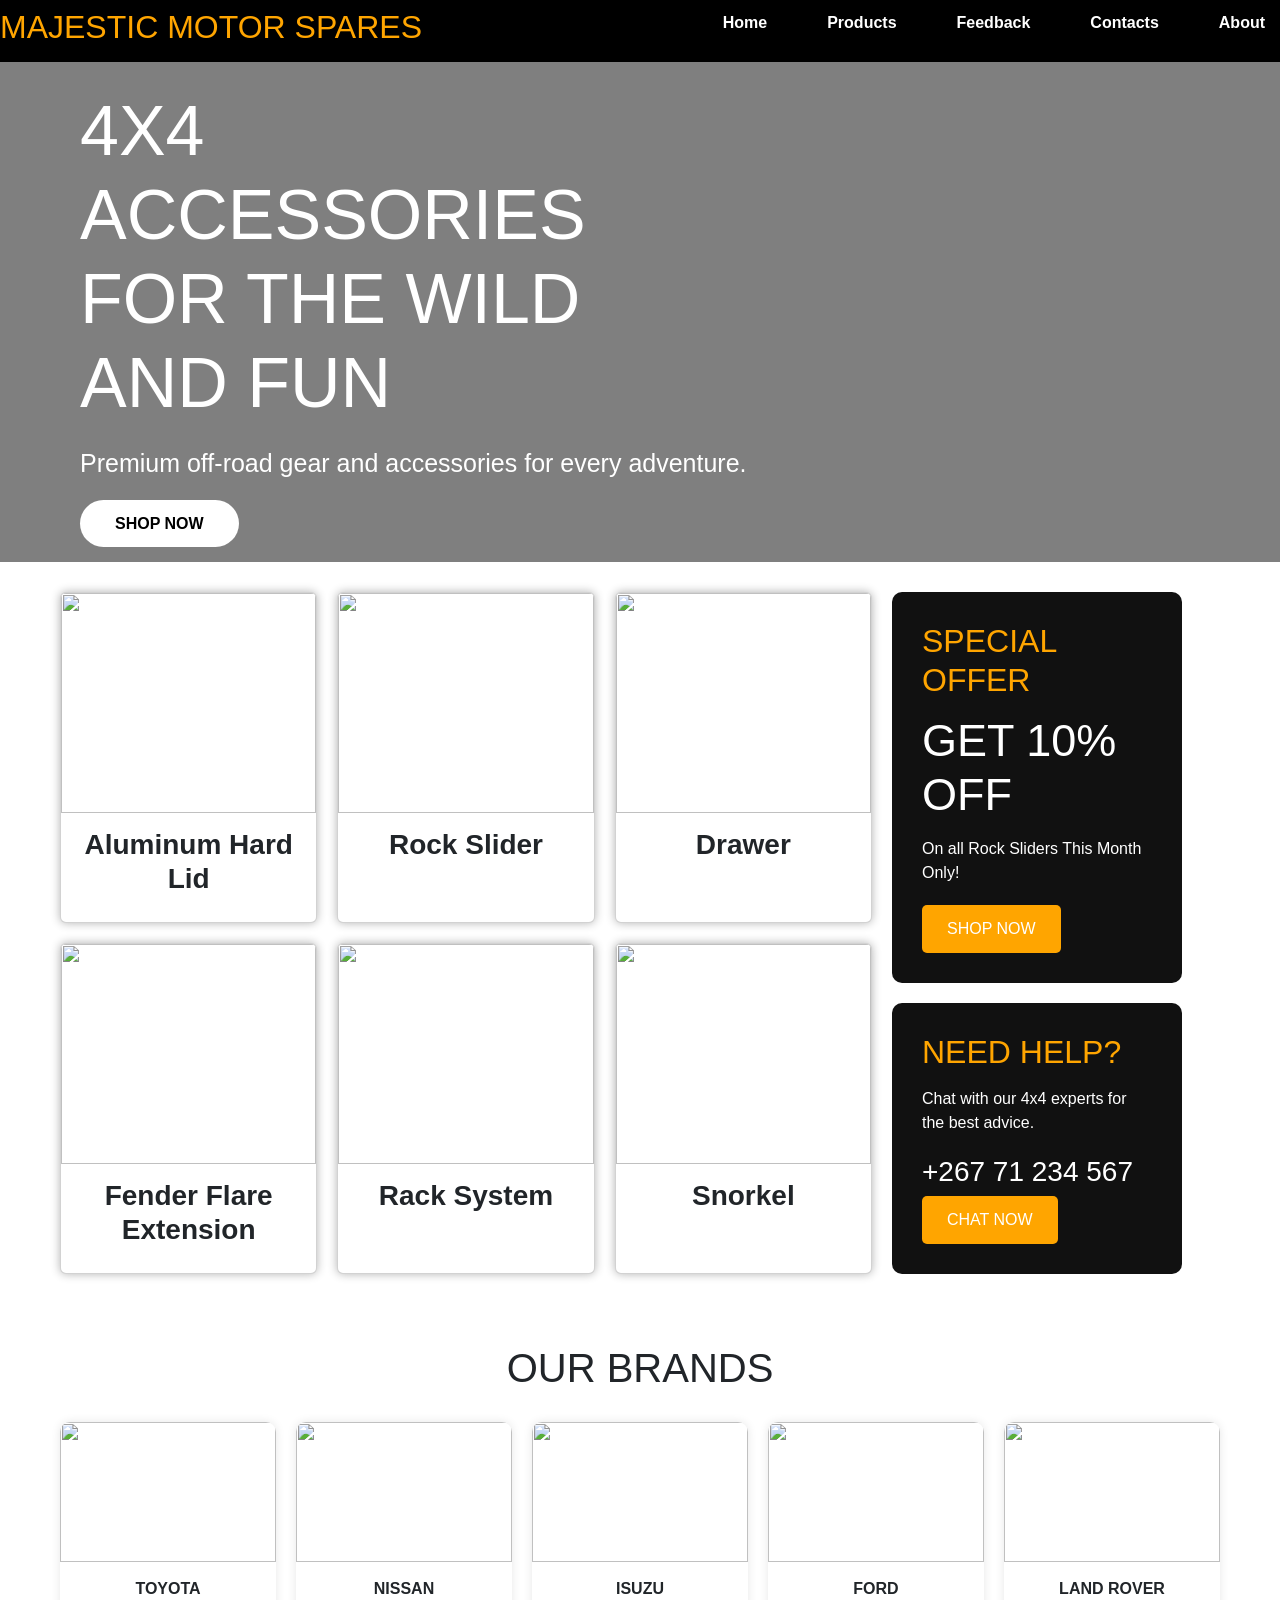
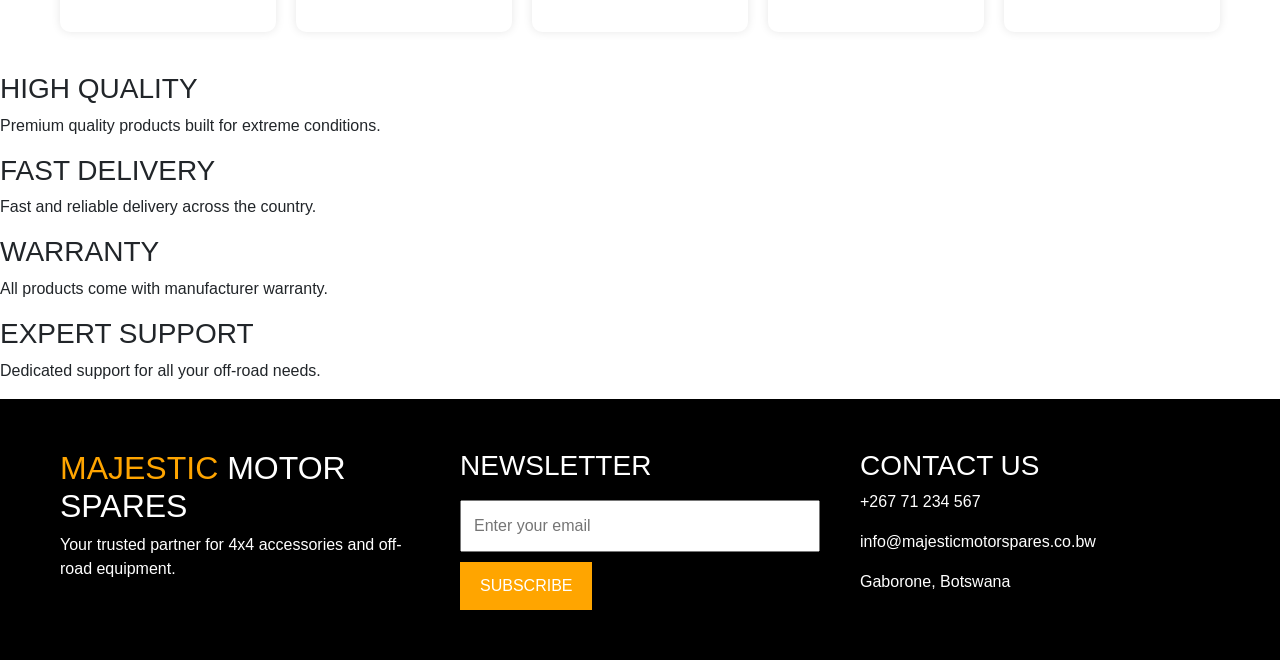
==== index.html @ 39ed9879 "Rename home.html to index.html" ====
<!DOCTYPE html>
<html lang="en">

<head>

<meta charset="UTF-8">

<meta name="viewport" content="width=device-width, initial-scale=1.0">

<title>Majestic Motor Spares</title>

<link rel="stylesheet" href="style.css">

<link href="https://cdn.jsdelivr.net/npm/bootstrap@5.3.3/dist/css/bootstrap.min.css" rel="stylesheet">


</head>

<body>

<!-- HEADER -->

<header class="navbar">

    <h2>MAJESTIC MOTOR SPARES</h2>

    <nav>

        <ul>

            <li><a href="HOME PAGE index.html">Home</a></li>

            <li><a href="products.html">Products</a></li>

            <li><a href="feedback.html">Feedback</a></li>

            <li><a href="contacts.html">Contacts</a></li>

            <li><a href="about.html">About</a></li>

        </ul>

    </nav>

</header>

<!-- HERO -->

<section class="hero">

    <div class="hero-text">

        <h1>4X4 ACCESSORIES FOR THE WILD AND FUN</h1>

        <p>
            Premium off-road gear and accessories
            for every adventure.
        </p>

        <a href="#">SHOP NOW</a>

    </div>

</section>

<!-- MAIN CONTENT -->

<section class="main-content">

    <!-- CATEGORIES -->

    <section class="home-categories">

        <article class="card">

            <img src="https://tse1.mm.bing.net/th/id/OIP.sN1mXQkFpKoZgSGnwx9tcAHaHa?r=0&rs=1&pid=ImgDetMain&o=7&rm=3">

            <h3>Aluminum Hard Lid</h3>

        </article>

        <article class="card">

            <img src="https://tse2.mm.bing.net/th/id/OIP.ygM4Ox9n2CaZZgNQETNEYgHaE8?r=0&rs=1&pid=ImgDetMain&o=7&rm=3">

            <h3>Rock Slider</h3>

        </article>

        <article class="card">

            <img src="https://tse3.mm.bing.net/th/id/OIP.bkOHg1kvP9Sj6-O1nvtEvwHaHa?r=0&rs=1&pid=ImgDetMain&o=7&rm=3">

            <h3>Drawer</h3>

        </article>

        <article class="card">

            <img src="https://tse1.mm.bing.net/th/id/OIP.Yc_LgW16psc0_vIOj7ftywHaHa?r=0&rs=1&pid=ImgDetMain&o=7&rm=3">

            <h3>Fender Flare Extension</h3>

        </article>

        <article class="card">

            <img src="https://tse3.mm.bing.net/th/id/OIP.DTE6IljOgdL7ULvM29cSaQHaHa?r=0&rs=1&pid=ImgDetMain&o=7&rm=3">

            <h3>Rack System</h3>

        </article>

        <article class="card">

            <img src="https://tse3.mm.bing.net/th/id/OIP.Swi2mAU6pkCiA79ZRgJe7gHaHa?r=0&w=1000&h=1000&rs=1&pid=ImgDetMain&o=7&rm=3">

            <h3>Snorkel</h3>

        </article>

    </section>

    <!-- SIDEBAR -->

    <aside class="sidebar">

        <div class="offer-box">

            <h2>SPECIAL OFFER</h2>

            <h1>GET 10% OFF</h1>

            <p>On all Rock Sliders This Month Only!</p>

            <a href="#">SHOP NOW</a>

        </div>

        <div class="help-box">

            <h2>NEED HELP?</h2>

            <p>
                Chat with our 4x4 experts
                for the best advice.
            </p>

            <h3>+267 71 234 567</h3>

            <a href="#">CHAT NOW</a>

        </div>

    </aside>

</section>

<!-- BRANDS -->

<section class="brands">

    <h2>OUR BRANDS</h2>

    <div class="brand-container">

        <article class="brand-card">

            <img src="https://th.bing.com/th/id/R.4341c4b29a7a672d5f11b8b81d356a7e?rik=tbbhFVU2bsexhQ&riu=http%3a%2f%2fwww.ironman4x4.com.au%2fcdn%2fshop%2ffiles%2fBBP019SC-toyota-landcruiser-79-series-bull-bar-premium-1_4294bd33-7c2d-40b8-b071-47fa54397495.jpg%3fv%3d1718590331&ehk=R8RDkTwhRzMTG9pGKIcLyzcfALX%2bcuGpEs8zweuIVEU%3d&risl=&pid=ImgRaw&r=0">

            <p>TOYOTA</p>

        </article>

        <article class="brand-card">

            <img src="https://i.pinimg.com/originals/81/45/5b/81455b45d8773ec2249e2367a7ba3d82.jpg">

            <p>NISSAN</p>

        </article>

        <article class="brand-card">

            <img src="https://th.bing.com/th/id/R.fbc5fed6f413f1ed6992dd165686e409?rik=%2bAJZ24kUYHT7wA&pid=ImgRaw&r=0">

            <p>ISUZU</p>

        </article>

        <article class="brand-card">

            <img src="https://th.bing.com/th/id/R.b4a86cd020764c1ed3fcec65c7f5f9e7?rik=zO8bHYiN4lBcgA&pid=ImgRaw&r=0">

            <p>FORD</p>

        </article>

        <article class="brand-card">

            <img src="https://i.pinimg.com/originals/ce/a8/f4/cea8f4c8cee3cfcc65c68e2e41433bac.jpg">

            <p>LAND ROVER</p>

        </article>

    </div>

</section>

<!-- FEATURES -->

<section class="features">

    <div class="feature">

        <h3>HIGH QUALITY</h3>

        <p>Premium quality products built for extreme conditions.</p>

    </div>

    <div class="feature">

        <h3>FAST DELIVERY</h3>

        <p>Fast and reliable delivery across the country.</p>

    </div>

    <div class="feature">

        <h3>WARRANTY</h3>

        <p>All products come with manufacturer warranty.</p>

    </div>

    <div class="feature">

        <h3>EXPERT SUPPORT</h3>

        <p>Dedicated support for all your off-road needs.</p>

    </div>

</section>

<!-- FOOTER -->

<footer>

    <div class="footer-container">

        <div>

            <h2><span>MAJESTIC</span> MOTOR SPARES</h2>

            <p>
                Your trusted partner for 4x4 accessories
                and off-road equipment.
            </p>

        </div>

        <div>

            <h3>NEWSLETTER</h3>

            <input type="email" placeholder="Enter your email">

            <button>SUBSCRIBE</button>

        </div>

        <div>

            <h3>CONTACT US</h3>

            <p>+267 71 234 567</p>

            <p>info@majesticmotorspares.co.bw</p>

            <p>Gaborone, Botswana</p>

        </div>

    </div>

</footer>

</body>

</html>
---- style.css ----
/* =========================
   RESET
========================= */

*{
    margin:0;
    padding:0;
    box-sizing:border-box;
    font-family:Arial,sans-serif;
}

body{
    background:#f4f4f4;
    overflow-x:hidden;
    color:#333;
    line-height:1.6;
}

/* =========================
   NAVBAR
========================= */

.navbar{

    background:#000;

    color:white;

    display:flex;

    justify-content:space-between;

    align-items:center;

    padding:15px 60px;
}

.navbar h2{
    color:orange;
}

.navbar nav ul{

    display:flex;

    list-style:none;

    gap:30px;
}

.navbar nav ul li a{

    color:white;

    text-decoration:none;

    font-weight:bold;

    padding:10px 15px;

    border-radius:5px;

    transition:0.3s;
}

.navbar nav ul li a:hover{

    background:orange;
}

/* =========================
   HERO
========================= */

.hero{

    height:500px;

    background:
    linear-gradient(rgba(0,0,0,0.5),
    rgba(0,0,0,0.5)),
    url('https://cdn.pixabay.com/photo/2018/10/14/19/01/offroad-3747184_1280.jpg');

    background-size:cover;

    background-position:center;

    display:flex;

    align-items:center;

    padding-left:80px;

    color:white;
}

.hero-text h1{

    font-size:70px;

    width:600px;

    margin-bottom:20px;
}

.hero-text p{

    font-size:25px;

    margin-bottom:30px;
}

.hero-text a{

    background:white;

    color:black;

    text-decoration:none;

    padding:15px 35px;

    border-radius:30px;

    font-weight:bold;
}

/* =========================
   HOME MAIN CONTENT
========================= */

.main-content{

    display:flex;

    gap:20px;

    padding:30px 60px;
}

/* =========================
   HOME CATEGORIES

.home-categories,
.product-categories{

    width:75%;

    display:grid;

    grid-template-columns:repeat(3,1fr);

    gap:20px;
}
 
.card{

    position:relative;

    overflow:hidden;

    border-radius:10px;
}

.card img{

    width:100%;

    height:230px;

    object-fit:cover;

    filter:brightness(70%);
}

.card h3{

    position:absolute;

    bottom:20px;

    left:20px;

    color:white;

    font-size:28px;
}
    ========================= */
/* =========================
   BOTH CATEGORIES
========================= */

.home-categories,
.product-categories{

    display:grid;

    gap:20px;
}

/* HOME PAGE */

.home-categories{

    width:70%;

    grid-template-columns:repeat(3,1fr);
}

/* PRODUCTS PAGE */

.product-categories{

    width:95%;

    margin:50px auto;

    grid-template-columns:repeat(5,1fr);
}

/* =========================
   CARDS
========================= */

.card,
.category-card{

    background:#1b1b1b;

    color:white;

    border-radius:10px;

    overflow:hidden;

    text-align:center;

    box-shadow:0 0 10px rgba(0,0,0,0.3);

    transition:0.3s;
}

.card:hover,
.category-card:hover{

    transform:translateY(-5px);

    border:1px solid orange;
}

/* IMAGES */

.card img,
.category-card img{

    width:100%;

    height:220px;

    object-fit:cover;
}

/* TEXT */

.card h3,
.category-card p{

    padding:15px;

    font-weight:bold;
}

/* PRICE */

.category-card h3{

    color:orange;

    margin-bottom:10px;
}

/* BUTTON */

.category-card button{

    background:orange;

    color:white;

    border:none;

    padding:10px 20px;

    border-radius:5px;

    margin-bottom:15px;

    cursor:pointer;
}

/* =========================
   FLOATING CART
========================= */

.floating-cart{

    position:fixed;

    bottom:30px;

    right:30px;

    width:65px;

    height:65px;

    background:rgb(231, 9, 76);

    color:white;

    text-decoration:none;

    border-radius:50%;

    display:flex;

    justify-content:center;

    align-items:center;

    font-size:30px;

    box-shadow:0 0 15px rgba(0,0,0,0.4);

    transition:0.3s;

    z-index:1000;
}

.floating-cart:hover{

    background:orange;

    transform:scale(1.1);
}

/* =========================
   SIDEBAR
========================= */

.sidebar{

    width:25%;

    display:flex;

    flex-direction:column;

    gap:20px;
}

.offer-box,
.help-box{

    background:#111;

    color:white;

    padding:30px;

    border-radius:10px;
}

.offer-box h2,
.help-box h2{

    color:orange;

    margin-bottom:15px;
}

.offer-box h1{

    margin-bottom:15px;

    font-size:45px;
}

.offer-box p,
.help-box p{

    margin-bottom:20px;
}

.offer-box a,
.help-box a{

    display:inline-block;

    background:orange;

    color:white;

    text-decoration:none;

    padding:12px 25px;

    border-radius:5px;
}

/* =========================
   BRANDS
========================= */

.brands{

    padding:40px 60px;

    text-align:center;
}

.brands h2{

    margin-bottom:30px;

    font-size:40px;
}

.brand-container{

    display:grid;

    grid-template-columns:repeat(5,1fr);

    gap:20px;
}

.brand-card{

    background:white;

    border-radius:10px;

    overflow:hidden;

    box-shadow:0 0 10px rgba(0,0,0,0.1);
}

.brand-card img{

    width:100%;

    height:140px;

    object-fit:cover;
}

.brand-card p{

    padding:15px;

    font-weight:bold;
}

/* =========================
   PRODUCT PAGE
========================= */

.vehicle-search{

    background:black;

    padding:20px;

    display:flex;

    gap:15px;

    justify-content:center;
}

.vehicle-search select,
.vehicle-search button{

    padding:12px;

    width:180px;

    border:none;

    border-radius:5px;
}

.vehicle-search button{

    background:orange;

    color:white;
}



/* =========================
   PROMO
========================= */

.promo{

    display:flex;

    gap:20px;

    padding:0 50px 50px;
}

.promo-box{

    flex:1;

    background:white;

    border-radius:10px;

    display:flex;

    justify-content:space-between;

    align-items:center;

    padding:20px;

    box-shadow:0 0 10px rgba(0,0,0,0.1);
}

.promo-box img{

    width:180px;
}

/* =========================
   ABOUT PAGE
========================= */

.about{

    background:
    linear-gradient(rgba(0,0,0,0.5),
    rgba(0,0,0,0.5)),
    url('https://cdn.pixabay.com/photo/2016/11/29/09/32/auto-1868726_1280.jpg');

    background-size:cover;

    background-position:center;

    color:white;

    text-align:center;

    padding:100px 20px;
}

.about h2{

    font-size:50px;

    color:orange;

    margin-bottom:20px;
}

.about-section,
.contact-section,
.contact,
.cart-container,
.main-feedback{

    width:90%;

    margin:60px auto;

    display:flex;

    gap:40px;
}

/* =========================
   CONTACT PAGE
========================= */

.contact form{

    flex:1;

    background:#1b1b1b;

    color:white;

    padding:30px;

    border-radius:10px;
}

.contact input,
.contact textarea{

    width:100%;

    padding:12px;

    margin-bottom:20px;

    border:none;

    border-radius:5px;

    background:#333;

    color:white;
}

.contact button{

    background:orange;

    color:white;

    border:none;

    padding:12px 25px;

    border-radius:5px;
}

.contact-info{

    flex:1;

    background:white;

    padding:30px;

    border-radius:10px;
}

/* =========================
   FEEDBACK PAGE
========================= */

.feedback-card,
.feedback-form{

    flex:1;

    padding:30px;

    border-radius:10px;

    box-shadow:0 0 10px rgba(0,0,0,0.1);
}

.feedback-card{

    background:white;
}

.feedback-form{

    background:#1b1b1b;

    color:white;
}

/* =========================
   CART PAGE
========================= */

.cart-items{

    flex:2;
}

.summary{

    flex:1;

    background:#1b1b1b;

    color:white;

    padding:30px;

    border-radius:10px;
}

.cart-card{

    background:#1b1b1b;

    color:white;

    display:flex;

    gap:20px;

    padding:20px;

    border-radius:10px;

    margin-bottom:20px;
}

.cart-card img{

    width:140px;

    height:140px;

    object-fit:cover;
}

.remove-btn,
.checkout-btn{

    background:orange;

    color:white;

    border:none;

    padding:12px 20px;

    border-radius:5px;
}

/* =========================
   FOOTER
========================= */

footer{

    background:#000;

    color:white;

    padding:50px 60px;
}

.footer-container{

    display:grid;

    grid-template-columns:repeat(3,1fr);

    gap:40px;
}

footer span{
    color:orange;
}

footer input{

    width:100%;

    padding:12px;

    margin-top:10px;
}

footer button{

    background:orange;

    color:white;

    border:none;

    padding:12px 20px;

    margin-top:10px;
}
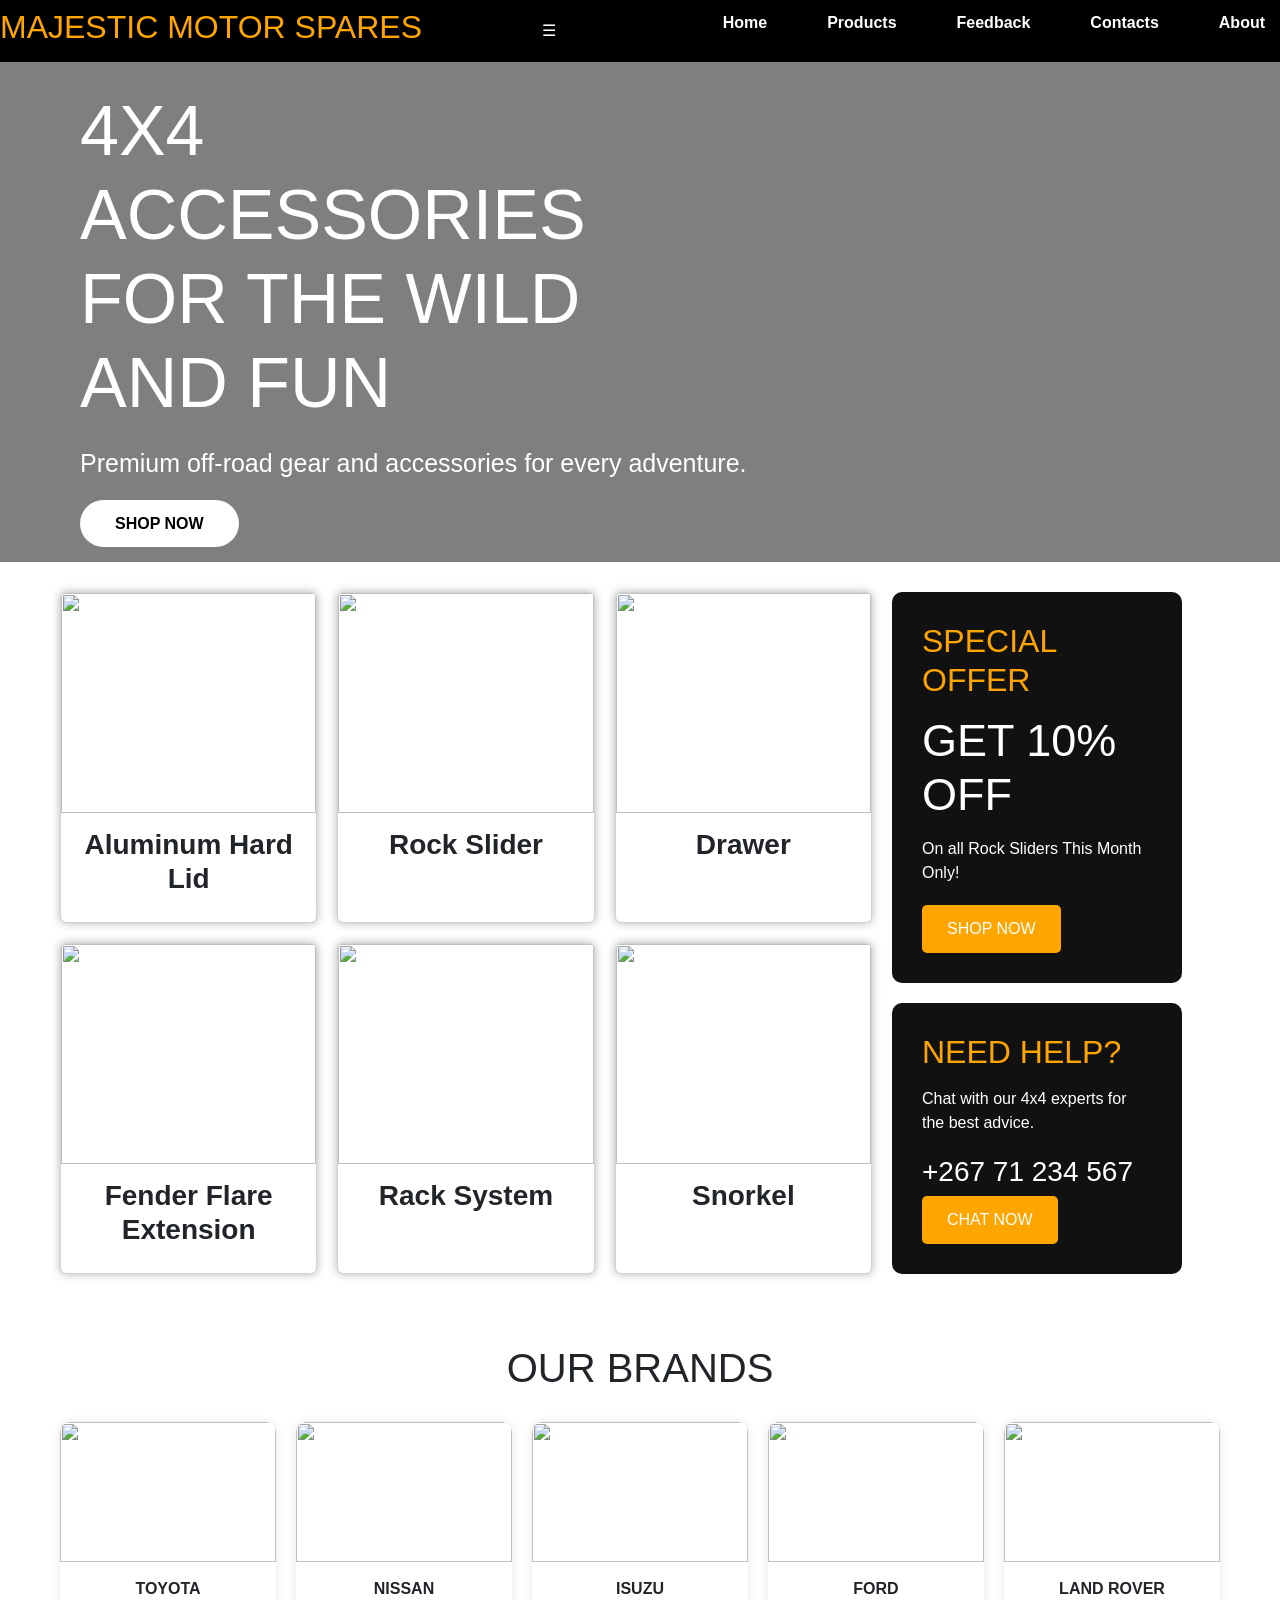
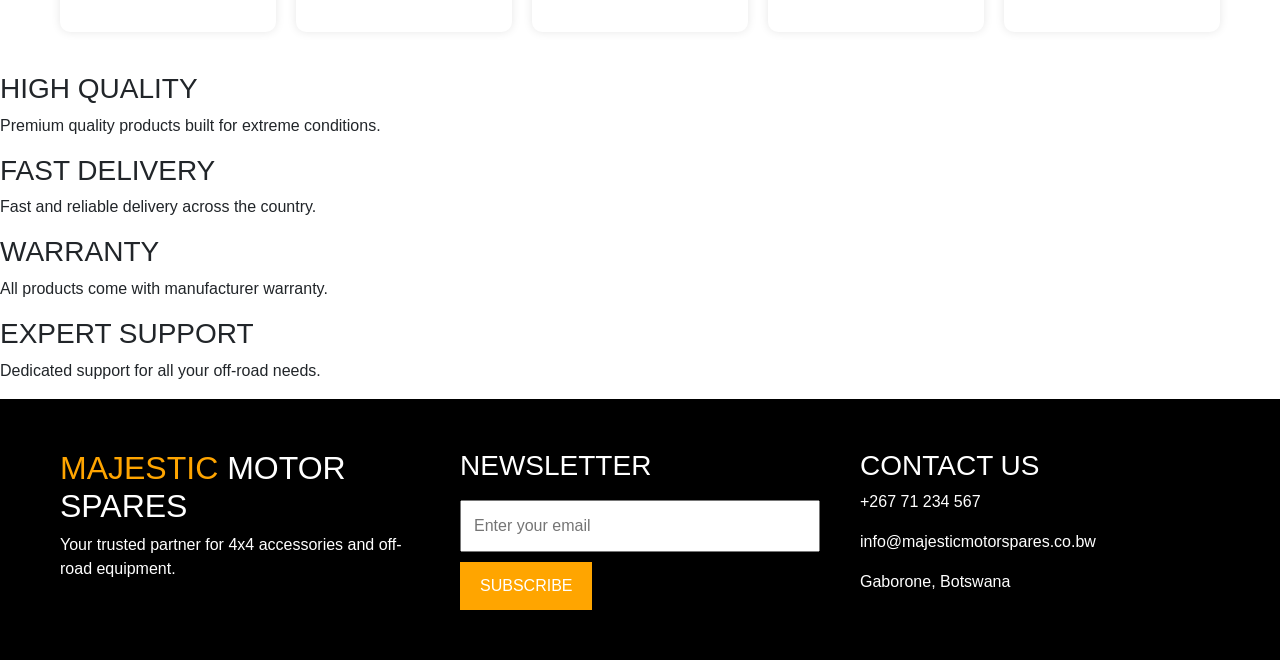
==== commit 6cbe8c7d: "Update index.html" ====
--- a/index.html
+++ b/index.html
@@ -23,6 +23,13 @@
 <header class="navbar">
 
     <h2>MAJESTIC MOTOR SPARES</h2>
+
+    <div class="menu-btn" onclick="toggleMenu()">
+    ☰
+</div>
+
+<nav id="mobileMenu">
+
 
     <nav>
 
--- a/style.css
+++ b/style.css
@@ -778,4 +778,84 @@
     padding:12px 20px;
 
     margin-top:10px;
-}+}
+
+/* =========================
+   MOBILE RESPONSIVE
+========================= */
+
+@media(max-width:768px){
+
+    .navbar{
+
+        flex-direction:column;
+
+        padding:20px;
+    }
+
+    .navbar nav ul{
+
+        flex-wrap:wrap;
+
+        justify-content:center;
+
+        gap:10px;
+
+        margin-top:10px;
+    }
+
+    .hero{
+
+        height:350px;
+
+        padding:20px;
+    }
+
+    .hero-text h1{
+
+        font-size:40px;
+
+        width:100%;
+    }
+
+    .hero-text p{
+
+        font-size:18px;
+    }
+
+    .vehicle-search{
+
+        flex-wrap:wrap;
+
+        padding:15px;
+    }
+
+    .vehicle-search select,
+    .vehicle-search button{
+
+        width:45%;
+    }
+
+    .product-categories{
+
+        width:100%;
+
+        padding:20px;
+
+        grid-template-columns:1fr;
+    }
+
+    .category-card{
+
+        width:100%;
+    }
+
+    .floating-cart{
+
+        width:60px;
+
+        height:60px;
+
+        font-size:25px;
+    }
+}
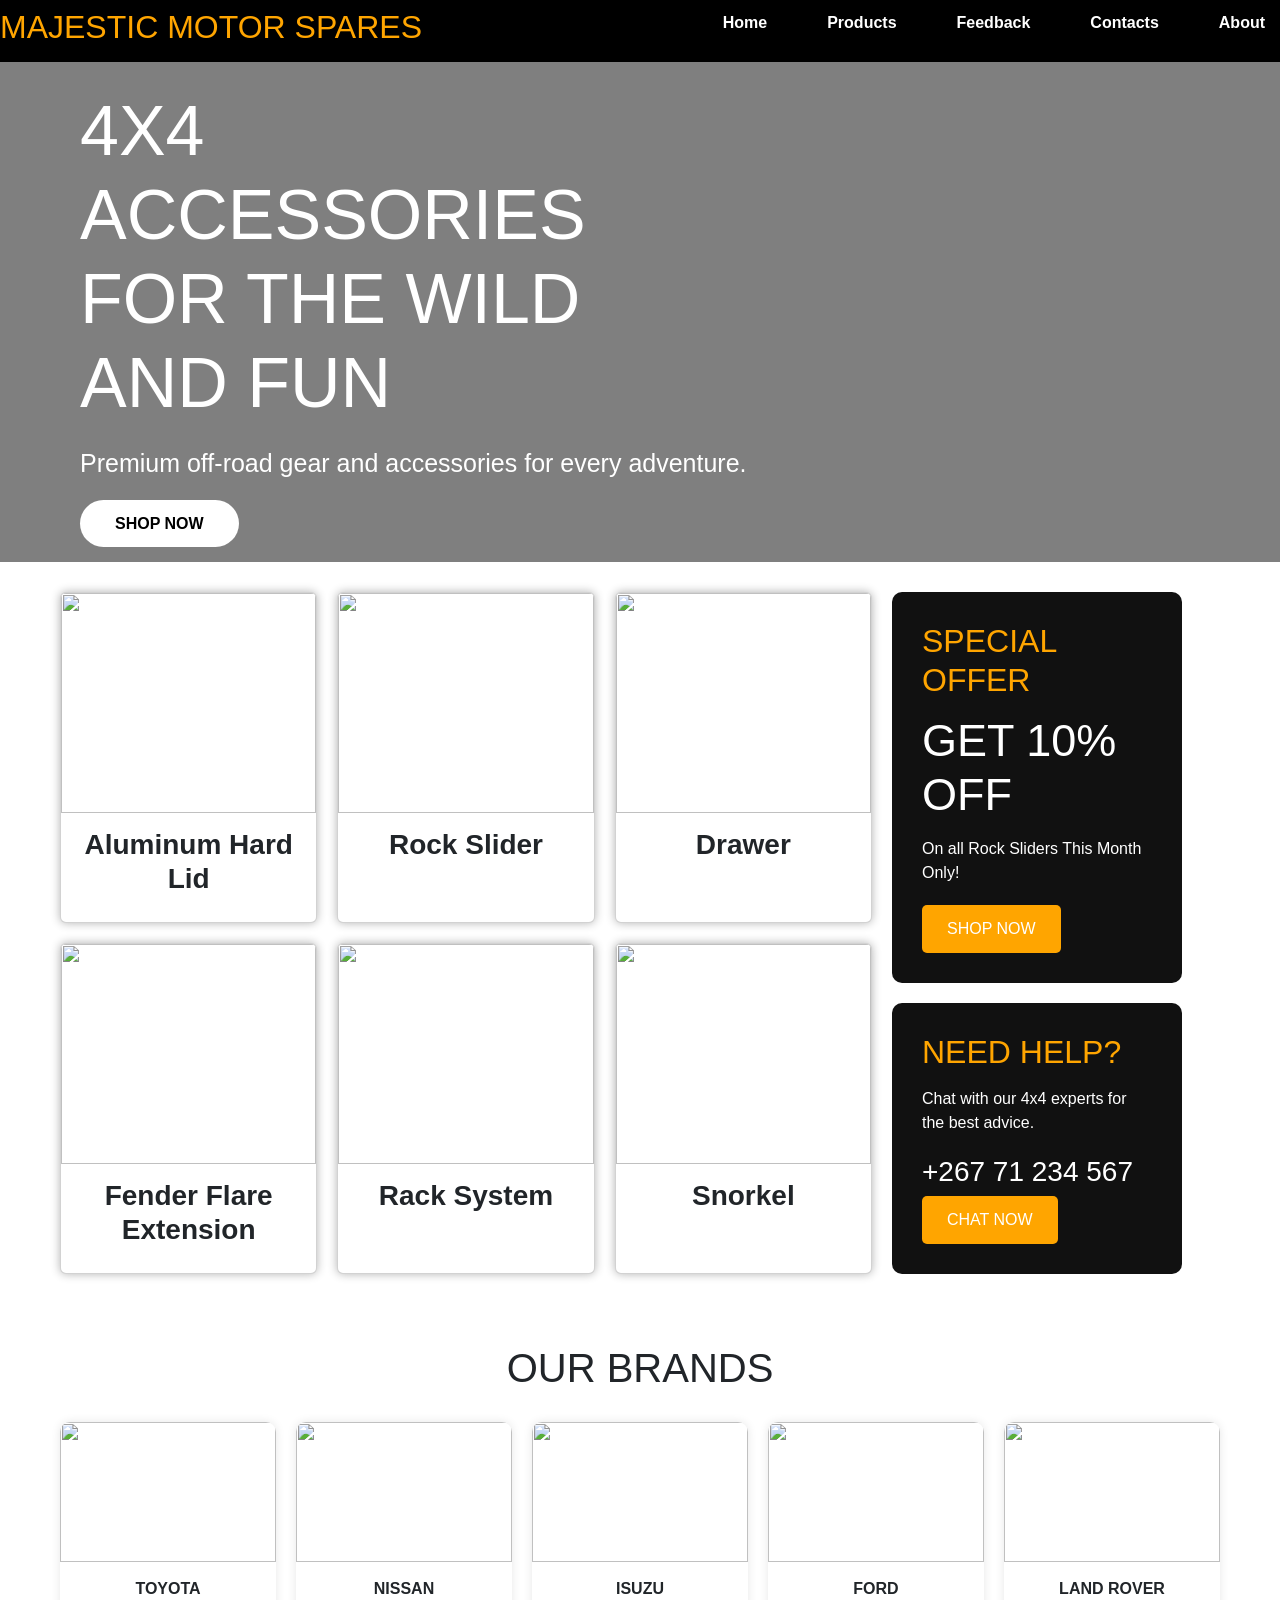
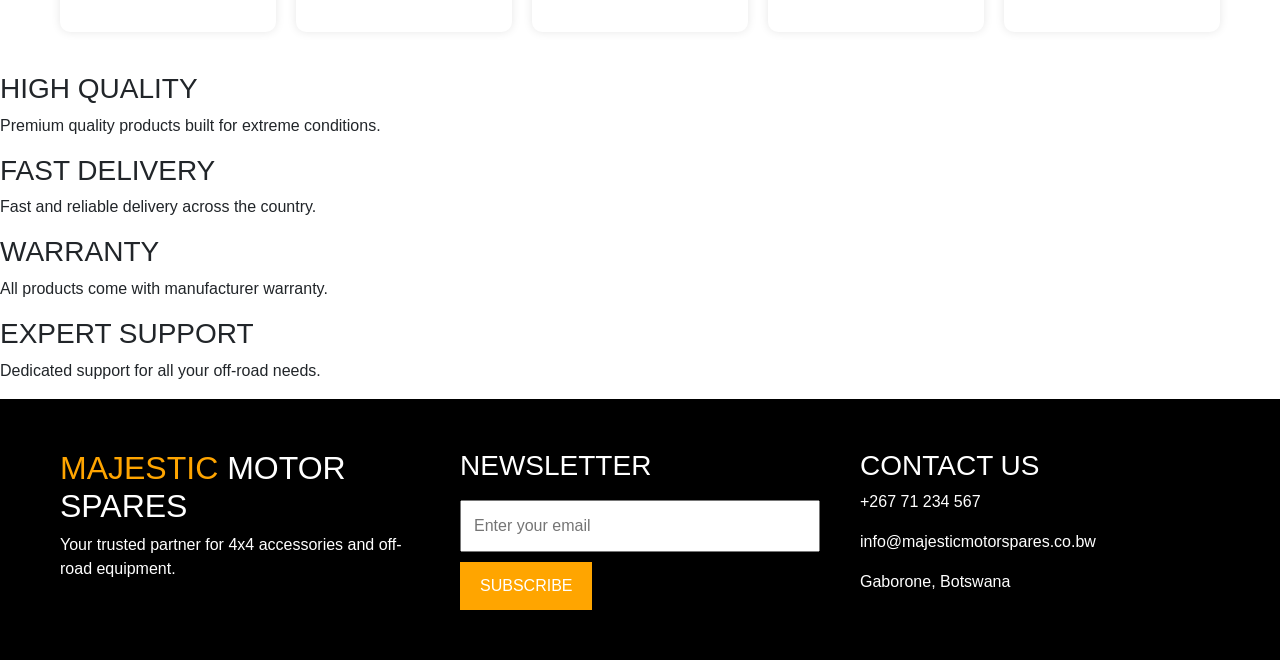
==== commit 2905b405: "Update index.html" ====
--- a/index.html
+++ b/index.html
@@ -35,7 +35,7 @@
 
         <ul>
 
-            <li><a href="HOME PAGE index.html">Home</a></li>
+            <li><a href="index.html">Home</a></li>
 
             <li><a href="products.html">Products</a></li>
 
--- a/style.css
+++ b/style.css
@@ -306,6 +306,314 @@
 
     position:fixed;
 
+    bottom:30px;/* =========================
+   RESET
+========================= */
+
+*{
+    margin:0;
+    padding:0;
+    box-sizing:border-box;
+    font-family:Arial,sans-serif;
+}
+
+body{
+    background:#f4f4f4;
+    overflow-x:hidden;
+    color:#333;
+    line-height:1.6;
+}
+
+/* =========================
+   NAVBAR
+========================= */
+
+.navbar{
+
+    background:#000;
+
+    color:white;
+
+    display:flex;
+
+    justify-content:space-between;
+
+    align-items:center;
+
+    padding:15px 60px;
+}
+
+.navbar h2{
+    color:orange;
+}
+
+.navbar nav ul{
+
+    display:flex;
+
+    list-style:none;
+
+    gap:30px;
+}
+
+.navbar nav ul li a{
+
+    color:white;
+
+    text-decoration:none;
+
+    font-weight:bold;
+
+    padding:10px 15px;
+
+    border-radius:5px;
+
+    transition:0.3s;
+}
+
+.navbar nav ul li a:hover{
+
+    background:orange;
+}
+
+/* =========================
+   HERO
+========================= */
+
+.hero{
+
+    height:500px;
+
+    background:
+    linear-gradient(rgba(0,0,0,0.5),
+    rgba(0,0,0,0.5)),
+    url('https://cdn.pixabay.com/photo/2018/10/14/19/01/offroad-3747184_1280.jpg');
+
+    background-size:cover;
+
+    background-position:center;
+
+    display:flex;
+
+    align-items:center;
+
+    padding-left:80px;
+
+    color:white;
+}
+
+.hero-text h1{
+
+    font-size:70px;
+
+    width:600px;
+
+    margin-bottom:20px;
+}
+
+.hero-text p{
+
+    font-size:25px;
+
+    margin-bottom:30px;
+}
+
+.hero-text a{
+
+    background:white;
+
+    color:black;
+
+    text-decoration:none;
+
+    padding:15px 35px;
+
+    border-radius:30px;
+
+    font-weight:bold;
+}
+
+/* =========================
+   HOME MAIN CONTENT
+========================= */
+
+.main-content{
+
+    display:flex;
+
+    gap:20px;
+
+    padding:30px 60px;
+}
+
+/* =========================
+   HOME CATEGORIES
+
+.home-categories,
+.product-categories{
+
+    width:75%;
+
+    display:grid;
+
+    grid-template-columns:repeat(3,1fr);
+
+    gap:20px;
+}
+ 
+.card{
+
+    position:relative;
+
+    overflow:hidden;
+
+    border-radius:10px;
+}
+
+.card img{
+
+    width:100%;
+
+    height:230px;
+
+    object-fit:cover;
+
+    filter:brightness(70%);
+}
+
+.card h3{
+
+    position:absolute;
+
+    bottom:20px;
+
+    left:20px;
+
+    color:white;
+
+    font-size:28px;
+}
+    ========================= */
+/* =========================
+   BOTH CATEGORIES
+========================= */
+
+.home-categories,
+.product-categories{
+
+    display:grid;
+
+    gap:20px;
+}
+
+/* HOME PAGE */
+
+.home-categories{
+
+    width:70%;
+
+    grid-template-columns:repeat(3,1fr);
+}
+
+/* PRODUCTS PAGE */
+
+.product-categories{
+
+    width:95%;
+
+    margin:50px auto;
+
+    grid-template-columns:repeat(5,1fr);
+}
+
+/* =========================
+   CARDS
+========================= */
+
+.card,
+.category-card{
+
+    background:#1b1b1b;
+
+    color:white;
+
+    border-radius:10px;
+
+    overflow:hidden;
+
+    text-align:center;
+
+    box-shadow:0 0 10px rgba(0,0,0,0.3);
+
+    transition:0.3s;
+}
+
+.card:hover,
+.category-card:hover{
+
+    transform:translateY(-5px);
+
+    border:1px solid orange;
+}
+
+/* IMAGES */
+
+.card img,
+.category-card img{
+
+    width:100%;
+
+    height:220px;
+
+    object-fit:cover;
+}
+
+/* TEXT */
+
+.card h3,
+.category-card p{
+
+    padding:15px;
+
+    font-weight:bold;
+}
+
+/* PRICE */
+
+.category-card h3{
+
+    color:orange;
+
+    margin-bottom:10px;
+}
+
+/* BUTTON */
+
+.category-card button{
+
+    background:orange;
+
+    color:white;
+
+    border:none;
+
+    padding:10px 20px;
+
+    border-radius:5px;
+
+    margin-bottom:15px;
+
+    cursor:pointer;
+}
+
+/* =========================
+   FLOATING CART
+========================= */
+
+.floating-cart{
+
+    position:fixed;
+
     bottom:30px;
 
     right:30px;
@@ -859,3 +1167,519 @@
         font-size:25px;
     }
 }
+
+    right:30px;
+
+    width:65px;
+
+    height:65px;
+
+    background:rgb(231, 9, 76);
+
+    color:white;
+
+    text-decoration:none;
+
+    border-radius:50%;
+
+    display:flex;
+
+    justify-content:center;
+
+    align-items:center;
+
+    font-size:30px;
+
+    box-shadow:0 0 15px rgba(0,0,0,0.4);
+
+    transition:0.3s;
+
+    z-index:1000;
+}
+
+.floating-cart:hover{
+
+    background:orange;
+
+    transform:scale(1.1);
+}
+
+/* =========================
+   SIDEBAR
+========================= */
+
+.sidebar{
+
+    width:25%;
+
+    display:flex;
+
+    flex-direction:column;
+
+    gap:20px;
+}
+
+.offer-box,
+.help-box{
+
+    background:#111;
+
+    color:white;
+
+    padding:30px;
+
+    border-radius:10px;
+}
+
+.offer-box h2,
+.help-box h2{
+
+    color:orange;
+
+    margin-bottom:15px;
+}
+
+.offer-box h1{
+
+    margin-bottom:15px;
+
+    font-size:45px;
+}
+
+.offer-box p,
+.help-box p{
+
+    margin-bottom:20px;
+}
+
+.offer-box a,
+.help-box a{
+
+    display:inline-block;
+
+    background:orange;
+
+    color:white;
+
+    text-decoration:none;
+
+    padding:12px 25px;
+
+    border-radius:5px;
+}
+
+/* =========================
+   BRANDS
+========================= */
+
+.brands{
+
+    padding:40px 60px;
+
+    text-align:center;
+}
+
+.brands h2{
+
+    margin-bottom:30px;
+
+    font-size:40px;
+}
+
+.brand-container{
+
+    display:grid;
+
+    grid-template-columns:repeat(5,1fr);
+
+    gap:20px;
+}
+
+.brand-card{
+
+    background:white;
+
+    border-radius:10px;
+
+    overflow:hidden;
+
+    box-shadow:0 0 10px rgba(0,0,0,0.1);
+}
+
+.brand-card img{
+
+    width:100%;
+
+    height:140px;
+
+    object-fit:cover;
+}
+
+.brand-card p{
+
+    padding:15px;
+
+    font-weight:bold;
+}
+
+/* =========================
+   PRODUCT PAGE
+========================= */
+
+.vehicle-search{
+
+    background:black;
+
+    padding:20px;
+
+    display:flex;
+
+    gap:15px;
+
+    justify-content:center;
+}
+
+.vehicle-search select,
+.vehicle-search button{
+
+    padding:12px;
+
+    width:180px;
+
+    border:none;
+
+    border-radius:5px;
+}
+
+.vehicle-search button{
+
+    background:orange;
+
+    color:white;
+}
+
+
+
+/* =========================
+   PROMO
+========================= */
+
+.promo{
+
+    display:flex;
+
+    gap:20px;
+
+    padding:0 50px 50px;
+}
+
+.promo-box{
+
+    flex:1;
+
+    background:white;
+
+    border-radius:10px;
+
+    display:flex;
+
+    justify-content:space-between;
+
+    align-items:center;
+
+    padding:20px;
+
+    box-shadow:0 0 10px rgba(0,0,0,0.1);
+}
+
+.promo-box img{
+
+    width:180px;
+}
+
+/* =========================
+   ABOUT PAGE
+========================= */
+
+.about{
+
+    background:
+    linear-gradient(rgba(0,0,0,0.5),
+    rgba(0,0,0,0.5)),
+    url('https://cdn.pixabay.com/photo/2016/11/29/09/32/auto-1868726_1280.jpg');
+
+    background-size:cover;
+
+    background-position:center;
+
+    color:white;
+
+    text-align:center;
+
+    padding:100px 20px;
+}
+
+.about h2{
+
+    font-size:50px;
+
+    color:orange;
+
+    margin-bottom:20px;
+}
+
+.about-section,
+.contact-section,
+.contact,
+.cart-container,
+.main-feedback{
+
+    width:90%;
+
+    margin:60px auto;
+
+    display:flex;
+
+    gap:40px;
+}
+
+/* =========================
+   CONTACT PAGE
+========================= */
+
+.contact form{
+
+    flex:1;
+
+    background:#1b1b1b;
+
+    color:white;
+
+    padding:30px;
+
+    border-radius:10px;
+}
+
+.contact input,
+.contact textarea{
+
+    width:100%;
+
+    padding:12px;
+
+    margin-bottom:20px;
+
+    border:none;
+
+    border-radius:5px;
+
+    background:#333;
+
+    color:white;
+}
+
+.contact button{
+
+    background:orange;
+
+    color:white;
+
+    border:none;
+
+    padding:12px 25px;
+
+    border-radius:5px;
+}
+
+.contact-info{
+
+    flex:1;
+
+    background:white;
+
+    padding:30px;
+
+    border-radius:10px;
+}
+
+/* =========================
+   FEEDBACK PAGE
+========================= */
+
+.feedback-card,
+.feedback-form{
+
+    flex:1;
+
+    padding:30px;
+
+    border-radius:10px;
+
+    box-shadow:0 0 10px rgba(0,0,0,0.1);
+}
+
+.feedback-card{
+
+    background:white;
+}
+
+.feedback-form{
+
+    background:#1b1b1b;
+
+    color:white;
+}
+
+/* =========================
+   CART PAGE
+========================= */
+
+.cart-items{
+
+    flex:2;
+}
+
+.summary{
+
+    flex:1;
+
+    background:#1b1b1b;
+
+    color:white;
+
+    padding:30px;
+
+    border-radius:10px;
+}
+
+.cart-card{
+
+    background:#1b1b1b;
+
+    color:white;
+
+    display:flex;
+
+    gap:20px;
+
+    padding:20px;
+
+    border-radius:10px;
+
+    margin-bottom:20px;
+}
+
+.cart-card img{
+
+    width:140px;
+
+    height:140px;
+
+    object-fit:cover;
+}
+
+.remove-btn,
+.checkout-btn{
+
+    background:orange;
+
+    color:white;
+
+    border:none;
+
+    padding:12px 20px;
+
+    border-radius:5px;
+}
+
+/* =========================
+   FOOTER
+========================= */
+
+footer{
+
+    background:#000;
+
+    color:white;
+
+    padding:50px 60px;
+}
+
+.footer-container{
+
+    display:grid;
+
+    grid-template-columns:repeat(3,1fr);
+
+    gap:40px;
+}
+
+footer span{
+    color:orange;
+}
+
+footer input{
+
+    width:100%;
+
+    padding:12px;
+
+    margin-top:10px;
+}
+
+footer button{
+
+    background:orange;
+
+    color:white;
+
+    border:none;
+
+    padding:12px 20px;
+
+    margin-top:10px;
+}
+
+/* MENU BUTTON */
+
+.menu-btn{
+
+    display:none;
+
+    font-size:30px;
+
+    color:white;
+
+    cursor:pointer;
+}
+
+/* MOBILE */
+
+@media(max-width:768px){
+
+    .menu-btn{
+
+        display:block;
+    }
+
+    #mobileMenu{
+
+        display:none;
+
+        width:100%;
+    }
+
+    #mobileMenu ul{
+
+        flex-direction:column;
+
+        text-align:center;
+
+        padding-top:20px;
+    }
+
+    #mobileMenu.active{
+
+        display:block;
+    }
+}
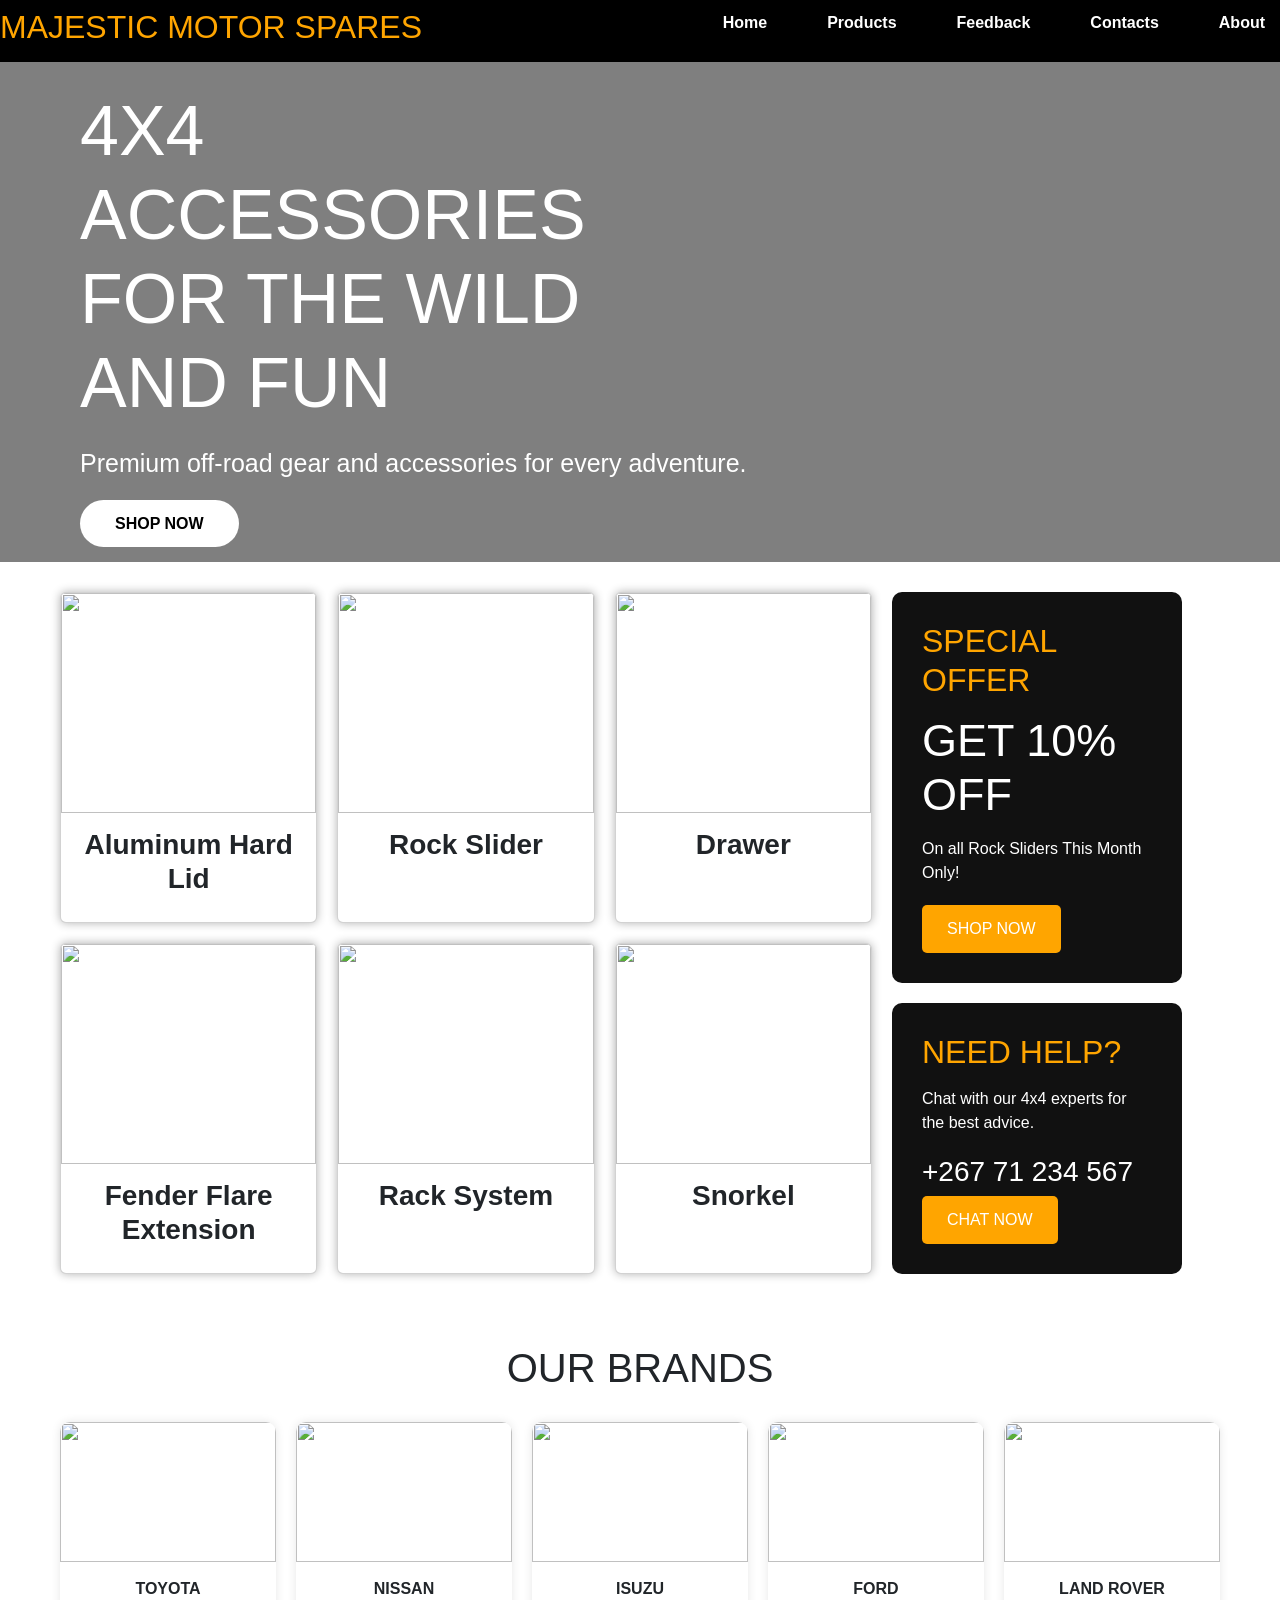
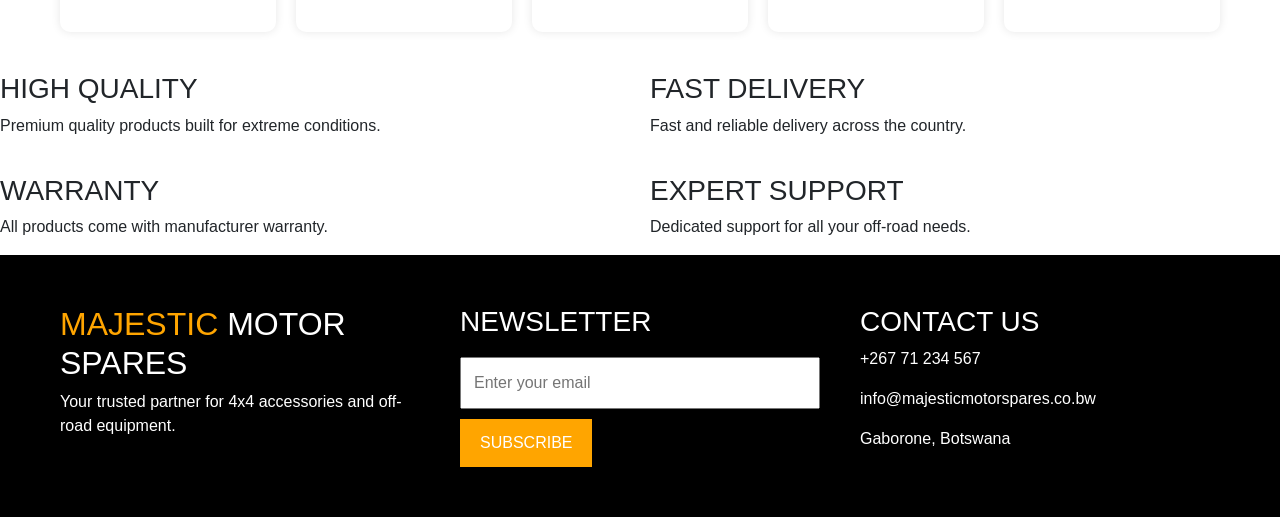
==== commit 8944fb4b: "Add files via upload" ====
--- a/index.html
+++ b/index.html
@@ -25,7 +25,7 @@
     <h2>MAJESTIC MOTOR SPARES</h2>
 
     <div class="menu-btn" onclick="toggleMenu()">
-    ☰
+    
 </div>
 
 <nav id="mobileMenu">
@@ -292,10 +292,12 @@
 
         </div>
 
+        
+
     </div>
 
 </footer>
 
 </body>
 
-</html>
+</html>
--- a/style.css
+++ b/style.css
@@ -69,6 +69,21 @@
 }
 
 /* =========================
+   MENU BUTTON
+========================= */
+
+.menu-btn{
+
+    display:none;
+
+    font-size:30px;
+
+    color:white;
+
+    cursor:pointer;
+}
+
+/* =========================
    HERO
 ========================= */
 
@@ -126,7 +141,7 @@
 }
 
 /* =========================
-   HOME MAIN CONTENT
+   MAIN CONTENT
 ========================= */
 
 .main-content{
@@ -139,60 +154,76 @@
 }
 
 /* =========================
-   HOME CATEGORIES
+   SIDEBAR
+========================= */
+
+.sidebar{
+
+    width:25%;
+
+    display:flex;
+
+    flex-direction:column;
+
+    gap:20px;
+}
+
+.offer-box,
+.help-box{
+
+    background:#111;
+
+    color:white;
+
+    padding:30px;
+
+    border-radius:10px;
+}
+
+.offer-box h2,
+.help-box h2{
+
+    color:orange;
+
+    margin-bottom:15px;
+}
+
+.offer-box h1{
+
+    margin-bottom:15px;
+
+    font-size:45px;
+}
+
+.offer-box p,
+.help-box p{
+
+    margin-bottom:20px;
+}
+
+.offer-box a,
+.help-box a{
+
+    display:inline-block;
+
+    background:orange;
+
+    color:white;
+
+    text-decoration:none;
+
+    padding:12px 25px;
+
+    border-radius:5px;
+}
+
+/* =========================
+   BOTH CATEGORIES
+========================= */
 
 .home-categories,
 .product-categories{
 
-    width:75%;
-
-    display:grid;
-
-    grid-template-columns:repeat(3,1fr);
-
-    gap:20px;
-}
- 
-.card{
-
-    position:relative;
-
-    overflow:hidden;
-
-    border-radius:10px;
-}
-
-.card img{
-
-    width:100%;
-
-    height:230px;
-
-    object-fit:cover;
-
-    filter:brightness(70%);
-}
-
-.card h3{
-
-    position:absolute;
-
-    bottom:20px;
-
-    left:20px;
-
-    color:white;
-
-    font-size:28px;
-}
-    ========================= */
-/* =========================
-   BOTH CATEGORIES
-========================= */
-
-.home-categories,
-.product-categories{
-
     display:grid;
 
     gap:20px;
@@ -248,8 +279,6 @@
     border:1px solid orange;
 }
 
-/* IMAGES */
-
 .card img,
 .category-card img{
 
@@ -260,8 +289,6 @@
     object-fit:cover;
 }
 
-/* TEXT */
-
 .card h3,
 .category-card p{
 
@@ -270,8 +297,6 @@
     font-weight:bold;
 }
 
-/* PRICE */
-
 .category-card h3{
 
     color:orange;
@@ -279,8 +304,6 @@
     margin-bottom:10px;
 }
 
-/* BUTTON */
-
 .category-card button{
 
     background:orange;
@@ -306,472 +329,100 @@
 
     position:fixed;
 
-    bottom:30px;/* =========================
-   RESET
-========================= */
-
-*{
-    margin:0;
-    padding:0;
-    box-sizing:border-box;
-    font-family:Arial,sans-serif;
-}
-
-body{
-    background:#f4f4f4;
-    overflow-x:hidden;
-    color:#333;
-    line-height:1.6;
-}
-
-/* =========================
-   NAVBAR
-========================= */
-
-.navbar{
-
-    background:#000;
-
-    color:white;
-
-    display:flex;
-
-    justify-content:space-between;
+    bottom:30px;
+
+    right:30px;
+
+    width:65px;
+
+    height:65px;
+
+    background:rgb(231, 9, 76);
+
+    color:white;
+
+    text-decoration:none;
+
+    border-radius:50%;
+
+    display:flex;
+
+    justify-content:center;
 
     align-items:center;
 
-    padding:15px 60px;
-}
-
-.navbar h2{
-    color:orange;
-}
-
-.navbar nav ul{
-
-    display:flex;
-
-    list-style:none;
-
-    gap:30px;
-}
-
-.navbar nav ul li a{
-
-    color:white;
-
-    text-decoration:none;
+    font-size:30px;
+
+    box-shadow:0 0 15px rgba(0,0,0,0.4);
+
+    transition:0.3s;
+
+    z-index:1000;
+}
+
+.floating-cart:hover{
+
+    background:orange;
+
+    transform:scale(1.1);
+}
+
+/* =========================
+   BRANDS
+========================= */
+
+.brands{
+
+    padding:40px 60px;
+
+    text-align:center;
+}
+
+.brands h2{
+
+    margin-bottom:30px;
+
+    font-size:40px;
+}
+
+.brand-container{
+
+    display:grid;
+
+    grid-template-columns:repeat(5,1fr);
+
+    gap:20px;
+}
+
+.brand-card{
+
+    background:white;
+
+    border-radius:10px;
+
+    overflow:hidden;
+
+    box-shadow:0 0 10px rgba(0,0,0,0.1);
+}
+
+.brand-card img{
+
+    width:100%;
+
+    height:140px;
+
+    object-fit:cover;
+}
+
+.brand-card p{
+
+    padding:15px;
 
     font-weight:bold;
-
-    padding:10px 15px;
-
-    border-radius:5px;
-
-    transition:0.3s;
-}
-
-.navbar nav ul li a:hover{
-
-    background:orange;
-}
-
-/* =========================
-   HERO
-========================= */
-
-.hero{
-
-    height:500px;
-
-    background:
-    linear-gradient(rgba(0,0,0,0.5),
-    rgba(0,0,0,0.5)),
-    url('https://cdn.pixabay.com/photo/2018/10/14/19/01/offroad-3747184_1280.jpg');
-
-    background-size:cover;
-
-    background-position:center;
-
-    display:flex;
-
-    align-items:center;
-
-    padding-left:80px;
-
-    color:white;
-}
-
-.hero-text h1{
-
-    font-size:70px;
-
-    width:600px;
-
-    margin-bottom:20px;
-}
-
-.hero-text p{
-
-    font-size:25px;
-
-    margin-bottom:30px;
-}
-
-.hero-text a{
-
-    background:white;
-
-    color:black;
-
-    text-decoration:none;
-
-    padding:15px 35px;
-
-    border-radius:30px;
-
-    font-weight:bold;
-}
-
-/* =========================
-   HOME MAIN CONTENT
-========================= */
-
-.main-content{
-
-    display:flex;
-
-    gap:20px;
-
-    padding:30px 60px;
-}
-
-/* =========================
-   HOME CATEGORIES
-
-.home-categories,
-.product-categories{
-
-    width:75%;
-
-    display:grid;
-
-    grid-template-columns:repeat(3,1fr);
-
-    gap:20px;
-}
- 
-.card{
-
-    position:relative;
-
-    overflow:hidden;
-
-    border-radius:10px;
-}
-
-.card img{
-
-    width:100%;
-
-    height:230px;
-
-    object-fit:cover;
-
-    filter:brightness(70%);
-}
-
-.card h3{
-
-    position:absolute;
-
-    bottom:20px;
-
-    left:20px;
-
-    color:white;
-
-    font-size:28px;
-}
-    ========================= */
-/* =========================
-   BOTH CATEGORIES
-========================= */
-
-.home-categories,
-.product-categories{
-
-    display:grid;
-
-    gap:20px;
-}
-
-/* HOME PAGE */
-
-.home-categories{
-
-    width:70%;
-
-    grid-template-columns:repeat(3,1fr);
-}
-
-/* PRODUCTS PAGE */
-
-.product-categories{
-
-    width:95%;
-
-    margin:50px auto;
-
-    grid-template-columns:repeat(5,1fr);
-}
-
-/* =========================
-   CARDS
-========================= */
-
-.card,
-.category-card{
-
-    background:#1b1b1b;
-
-    color:white;
-
-    border-radius:10px;
-
-    overflow:hidden;
-
-    text-align:center;
-
-    box-shadow:0 0 10px rgba(0,0,0,0.3);
-
-    transition:0.3s;
-}
-
-.card:hover,
-.category-card:hover{
-
-    transform:translateY(-5px);
-
-    border:1px solid orange;
-}
-
-/* IMAGES */
-
-.card img,
-.category-card img{
-
-    width:100%;
-
-    height:220px;
-
-    object-fit:cover;
-}
-
-/* TEXT */
-
-.card h3,
-.category-card p{
-
-    padding:15px;
-
-    font-weight:bold;
-}
-
-/* PRICE */
-
-.category-card h3{
-
-    color:orange;
-
-    margin-bottom:10px;
-}
-
-/* BUTTON */
-
-.category-card button{
-
-    background:orange;
-
-    color:white;
-
-    border:none;
-
-    padding:10px 20px;
-
-    border-radius:5px;
-
-    margin-bottom:15px;
-
-    cursor:pointer;
-}
-
-/* =========================
-   FLOATING CART
-========================= */
-
-.floating-cart{
-
-    position:fixed;
-
-    bottom:30px;
-
-    right:30px;
-
-    width:65px;
-
-    height:65px;
-
-    background:rgb(231, 9, 76);
-
-    color:white;
-
-    text-decoration:none;
-
-    border-radius:50%;
-
-    display:flex;
-
-    justify-content:center;
-
-    align-items:center;
-
-    font-size:30px;
-
-    box-shadow:0 0 15px rgba(0,0,0,0.4);
-
-    transition:0.3s;
-
-    z-index:1000;
-}
-
-.floating-cart:hover{
-
-    background:orange;
-
-    transform:scale(1.1);
-}
-
-/* =========================
-   SIDEBAR
-========================= */
-
-.sidebar{
-
-    width:25%;
-
-    display:flex;
-
-    flex-direction:column;
-
-    gap:20px;
-}
-
-.offer-box,
-.help-box{
-
-    background:#111;
-
-    color:white;
-
-    padding:30px;
-
-    border-radius:10px;
-}
-
-.offer-box h2,
-.help-box h2{
-
-    color:orange;
-
-    margin-bottom:15px;
-}
-
-.offer-box h1{
-
-    margin-bottom:15px;
-
-    font-size:45px;
-}
-
-.offer-box p,
-.help-box p{
-
-    margin-bottom:20px;
-}
-
-.offer-box a,
-.help-box a{
-
-    display:inline-block;
-
-    background:orange;
-
-    color:white;
-
-    text-decoration:none;
-
-    padding:12px 25px;
-
-    border-radius:5px;
-}
-
-/* =========================
-   BRANDS
-========================= */
-
-.brands{
-
-    padding:40px 60px;
-
-    text-align:center;
-}
-
-.brands h2{
-
-    margin-bottom:30px;
-
-    font-size:40px;
-}
-
-.brand-container{
-
-    display:grid;
-
-    grid-template-columns:repeat(5,1fr);
-
-    gap:20px;
-}
-
-.brand-card{
-
-    background:white;
-
-    border-radius:10px;
-
-    overflow:hidden;
-
-    box-shadow:0 0 10px rgba(0,0,0,0.1);
-}
-
-.brand-card img{
-
-    width:100%;
-
-    height:140px;
-
-    object-fit:cover;
-}
-
-.brand-card p{
-
-    padding:15px;
-
-    font-weight:bold;
-}
-
-/* =========================
-   PRODUCT PAGE
+}
+
+/* =========================
+   VEHICLE SEARCH
 ========================= */
 
 .vehicle-search{
@@ -806,8 +457,6 @@
     color:white;
 }
 
-
-
 /* =========================
    PROMO
 ========================= */
@@ -850,50 +499,84 @@
 ========================= */
 
 .about{
-
-    background:
-    linear-gradient(rgba(0,0,0,0.5),
-    rgba(0,0,0,0.5)),
-    url('https://cdn.pixabay.com/photo/2016/11/29/09/32/auto-1868726_1280.jpg');
-
-    background-size:cover;
-
-    background-position:center;
-
-    color:white;
-
+    background:#111;
+    color:white;
     text-align:center;
-
-    padding:100px 20px;
+    padding:60px 20px;
 }
 
 .about h2{
-
-    font-size:50px;
-
     color:orange;
-
     margin-bottom:20px;
 }
 
-.about-section,
-.contact-section,
-.contact,
-.cart-container,
-.main-feedback{
-
+.left-column{
+    margin-top:30px;
+}
+
+video{
+    width:100%;
+    max-width:700px;
+    border-radius:10px;
+}
+
+.about-section{
     width:90%;
-
-    margin:60px auto;
-
-    display:flex;
-
-    gap:40px;
+    margin:50px auto;
+    display:flex;
+    gap:30px;
+}
+
+.left-column,
+.right-column{
+    flex:1;
+}
+
+.left-column img{
+    width:100%;
+    border-radius:10px;
+}
+
+.right-column h2{
+    color:orange;
+    margin-bottom:10px;
+}
+
+.right-column h3{
+    margin-bottom:20px;
+}
+
+.right-column p{
+    margin-bottom:20px;
+}
+
+/* =========================
+   FEATURES
+========================= */
+
+.features{
+    display:grid;
+    grid-template-columns:repeat(2,1fr);
+    gap:20px;
+}
+
+.feature-item{
+    background:white;
+    padding:20px;
+    border-radius:10px;
+    box-shadow:0 0 10px rgba(0,0,0,0.1);
 }
 
 /* =========================
    CONTACT PAGE
 ========================= */
+
+.contact{
+    width:90%;
+    margin:50px auto;
+    display:flex;
+    gap:30px;
+}
 
 .contact form{
 
@@ -951,8 +634,60 @@
 }
 
 /* =========================
+   CONTACT SECTION
+========================= */
+
+.contact-section{
+    width:90%;
+    margin:50px auto;
+    display:flex;
+    gap:30px;
+}
+
+.contact-left,
+.store-info{
+    flex:1;
+    background:white;
+    padding:30px;
+    border-radius:10px;
+}
+
+.contact-btn{
+    background:orange;
+    color:white;
+    border:none;
+    padding:12px 20px;
+    margin-top:20px;
+    border-radius:5px;
+}
+
+.map-placeholder img{
+    width:100%;
+    margin-top:20px;
+    border-radius:10px;
+}
+
+/* =========================
+   SOCIAL
+========================= */
+
+.social{
+    margin-top:20px;
+}
+
+.social a{
+    text-decoration:none;
+    margin-right:10px;
+    font-size:22px;
+}
+
+/* =========================
    FEEDBACK PAGE
 ========================= */
+
+.recent-feedback{
+    flex:1;
+}
 
 .feedback-card,
 .feedback-form{
@@ -967,7 +702,6 @@
 }
 
 .feedback-card{
-
     background:white;
 }
 
@@ -983,7 +717,6 @@
 ========================= */
 
 .cart-items{
-
     flex:2;
 }
 
@@ -1094,592 +827,78 @@
 
 @media(max-width:768px){
 
-    .navbar{
-
+    .navbar,
+    .contact-section,
+    .about-section,
+    .contact{
         flex-direction:column;
-
+    }
+
+    .navbar nav ul{
+        flex-wrap:wrap;
+        justify-content:center;
+        gap:10px;
+        margin-top:10px;
+    }
+
+    .hero{
+        height:350px;
         padding:20px;
     }
 
-    .navbar nav ul{
-
+    .hero-text h1{
+        font-size:40px;
+        width:100%;
+    }
+
+    .hero-text p{
+        font-size:18px;
+    }
+
+    .vehicle-search{
         flex-wrap:wrap;
-
-        justify-content:center;
-
-        gap:10px;
-
-        margin-top:10px;
-    }
-
-    .hero{
-
-        height:350px;
-
-        padding:20px;
-    }
-
-    .hero-text h1{
-
-        font-size:40px;
-
-        width:100%;
-    }
-
-    .hero-text p{
-
-        font-size:18px;
-    }
-
-    .vehicle-search{
-
-        flex-wrap:wrap;
-
         padding:15px;
     }
 
     .vehicle-search select,
     .vehicle-search button{
-
         width:45%;
     }
 
     .product-categories{
-
         width:100%;
-
         padding:20px;
-
         grid-template-columns:1fr;
     }
 
-    .category-card{
-
+    .home-categories,
+    .features,
+    .footer-container{
+        grid-template-columns:1fr;
+    }
+
+    .floating-cart{
+        width:60px;
+        height:60px;
+        font-size:25px;
+    }
+
+    #mobileMenu{
+        display:none;
         width:100%;
     }
 
-    .floating-cart{
-
-        width:60px;
-
-        height:60px;
-
-        font-size:25px;
-    }
-}
-
-    right:30px;
-
-    width:65px;
-
-    height:65px;
-
-    background:rgb(231, 9, 76);
-
-    color:white;
-
-    text-decoration:none;
-
-    border-radius:50%;
-
-    display:flex;
-
-    justify-content:center;
-
-    align-items:center;
-
-    font-size:30px;
-
-    box-shadow:0 0 15px rgba(0,0,0,0.4);
-
-    transition:0.3s;
-
-    z-index:1000;
-}
-
-.floating-cart:hover{
-
-    background:orange;
-
-    transform:scale(1.1);
-}
-
-/* =========================
-   SIDEBAR
-========================= */
-
-.sidebar{
-
-    width:25%;
-
-    display:flex;
-
-    flex-direction:column;
-
-    gap:20px;
-}
-
-.offer-box,
-.help-box{
-
-    background:#111;
-
-    color:white;
-
-    padding:30px;
-
-    border-radius:10px;
-}
-
-.offer-box h2,
-.help-box h2{
-
-    color:orange;
-
-    margin-bottom:15px;
-}
-
-.offer-box h1{
-
-    margin-bottom:15px;
-
-    font-size:45px;
-}
-
-.offer-box p,
-.help-box p{
-
-    margin-bottom:20px;
-}
-
-.offer-box a,
-.help-box a{
-
-    display:inline-block;
-
-    background:orange;
-
-    color:white;
-
-    text-decoration:none;
-
-    padding:12px 25px;
-
-    border-radius:5px;
-}
-
-/* =========================
-   BRANDS
-========================= */
-
-.brands{
-
-    padding:40px 60px;
-
-    text-align:center;
-}
-
-.brands h2{
-
-    margin-bottom:30px;
-
-    font-size:40px;
-}
-
-.brand-container{
-
-    display:grid;
-
-    grid-template-columns:repeat(5,1fr);
-
-    gap:20px;
-}
-
-.brand-card{
-
-    background:white;
-
-    border-radius:10px;
-
-    overflow:hidden;
-
-    box-shadow:0 0 10px rgba(0,0,0,0.1);
-}
-
-.brand-card img{
-
-    width:100%;
-
-    height:140px;
-
-    object-fit:cover;
-}
-
-.brand-card p{
-
-    padding:15px;
-
-    font-weight:bold;
-}
-
-/* =========================
-   PRODUCT PAGE
-========================= */
-
-.vehicle-search{
-
-    background:black;
-
-    padding:20px;
-
-    display:flex;
-
-    gap:15px;
-
-    justify-content:center;
-}
-
-.vehicle-search select,
-.vehicle-search button{
-
-    padding:12px;
-
-    width:180px;
-
-    border:none;
-
-    border-radius:5px;
-}
-
-.vehicle-search button{
-
-    background:orange;
-
-    color:white;
-}
-
-
-
-/* =========================
-   PROMO
-========================= */
-
-.promo{
-
-    display:flex;
-
-    gap:20px;
-
-    padding:0 50px 50px;
-}
-
-.promo-box{
-
-    flex:1;
-
-    background:white;
-
-    border-radius:10px;
-
-    display:flex;
-
-    justify-content:space-between;
-
-    align-items:center;
-
-    padding:20px;
-
-    box-shadow:0 0 10px rgba(0,0,0,0.1);
-}
-
-.promo-box img{
-
-    width:180px;
-}
-
-/* =========================
-   ABOUT PAGE
-========================= */
-
-.about{
-
-    background:
-    linear-gradient(rgba(0,0,0,0.5),
-    rgba(0,0,0,0.5)),
-    url('https://cdn.pixabay.com/photo/2016/11/29/09/32/auto-1868726_1280.jpg');
-
-    background-size:cover;
-
-    background-position:center;
-
-    color:white;
-
-    text-align:center;
-
-    padding:100px 20px;
-}
-
-.about h2{
-
-    font-size:50px;
-
-    color:orange;
-
-    margin-bottom:20px;
-}
-
-.about-section,
-.contact-section,
-.contact,
-.cart-container,
-.main-feedback{
-
-    width:90%;
-
-    margin:60px auto;
-
-    display:flex;
-
-    gap:40px;
-}
-
-/* =========================
-   CONTACT PAGE
-========================= */
-
-.contact form{
-
-    flex:1;
-
-    background:#1b1b1b;
-
-    color:white;
-
-    padding:30px;
-
-    border-radius:10px;
-}
-
-.contact input,
-.contact textarea{
-
-    width:100%;
-
-    padding:12px;
-
-    margin-bottom:20px;
-
-    border:none;
-
-    border-radius:5px;
-
-    background:#333;
-
-    color:white;
-}
-
-.contact button{
-
-    background:orange;
-
-    color:white;
-
-    border:none;
-
-    padding:12px 25px;
-
-    border-radius:5px;
-}
-
-.contact-info{
-
-    flex:1;
-
-    background:white;
-
-    padding:30px;
-
-    border-radius:10px;
-}
-
-/* =========================
-   FEEDBACK PAGE
-========================= */
-
-.feedback-card,
-.feedback-form{
-
-    flex:1;
-
-    padding:30px;
-
-    border-radius:10px;
-
-    box-shadow:0 0 10px rgba(0,0,0,0.1);
-}
-
-.feedback-card{
-
-    background:white;
-}
-
-.feedback-form{
-
-    background:#1b1b1b;
-
-    color:white;
-}
-
-/* =========================
-   CART PAGE
-========================= */
-
-.cart-items{
-
-    flex:2;
-}
-
-.summary{
-
-    flex:1;
-
-    background:#1b1b1b;
-
-    color:white;
-
-    padding:30px;
-
-    border-radius:10px;
-}
-
-.cart-card{
-
-    background:#1b1b1b;
-
-    color:white;
-
-    display:flex;
-
-    gap:20px;
-
-    padding:20px;
-
-    border-radius:10px;
-
-    margin-bottom:20px;
-}
-
-.cart-card img{
-
-    width:140px;
-
-    height:140px;
-
-    object-fit:cover;
-}
-
-.remove-btn,
-.checkout-btn{
-
-    background:orange;
-
-    color:white;
-
-    border:none;
-
-    padding:12px 20px;
-
-    border-radius:5px;
-}
-
-/* =========================
-   FOOTER
-========================= */
-
-footer{
-
-    background:#000;
-
-    color:white;
-
-    padding:50px 60px;
-}
-
-.footer-container{
-
-    display:grid;
-
-    grid-template-columns:repeat(3,1fr);
-
-    gap:40px;
-}
-
-footer span{
-    color:orange;
-}
-
-footer input{
-
-    width:100%;
-
-    padding:12px;
-
-    margin-top:10px;
-}
-
-footer button{
-
-    background:orange;
-
-    color:white;
-
-    border:none;
-
-    padding:12px 20px;
-
-    margin-top:10px;
-}
-
-/* MENU BUTTON */
-
-.menu-btn{
-
-    display:none;
-
-    font-size:30px;
-
-    color:white;
-
-    cursor:pointer;
-}
-
-/* MOBILE */
-
-@media(max-width:768px){
+    #mobileMenu ul{
+        flex-direction:column;
+        text-align:center;
+        padding-top:20px;
+    }
+
+    #mobileMenu.active{
+        display:block;
+    }
 
     .menu-btn{
-
         display:block;
     }
-
-    #mobileMenu{
-
-        display:none;
-
-        width:100%;
-    }
-
-    #mobileMenu ul{
-
-        flex-direction:column;
-
-        text-align:center;
-
-        padding-top:20px;
-    }
-
-    #mobileMenu.active{
-
-        display:block;
-    }
-}
+}
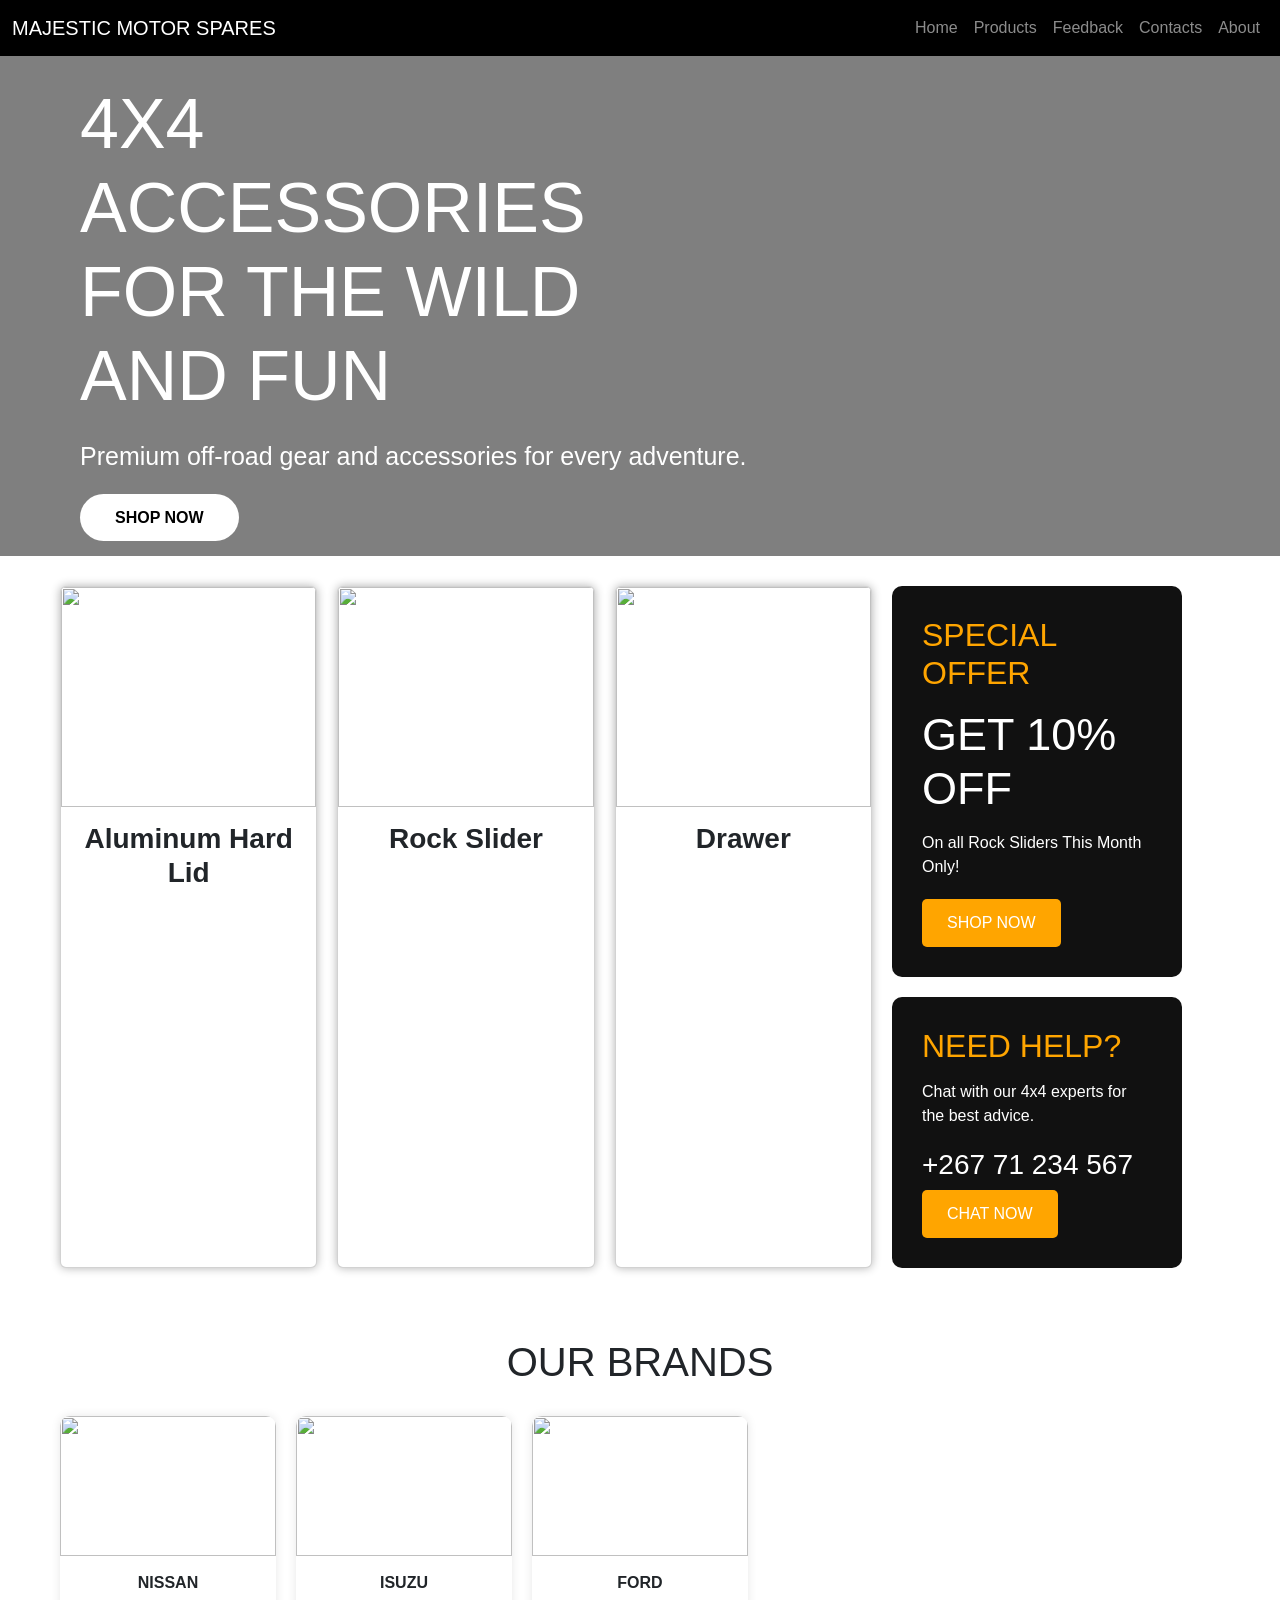
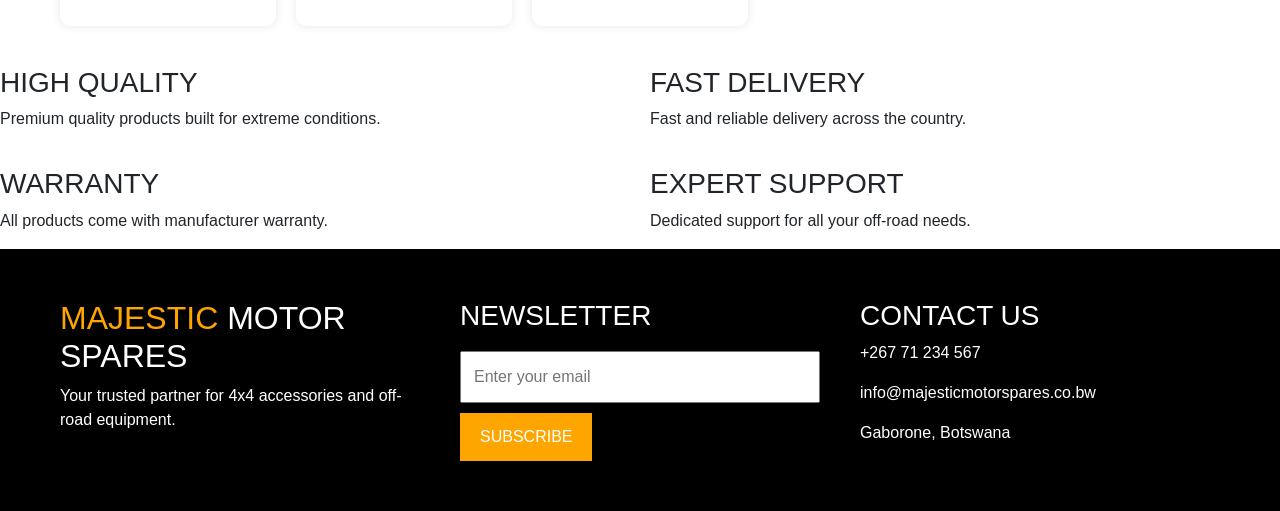
==== commit 31bd7356: "Update index.html" ====
--- a/index.html
+++ b/index.html
@@ -18,55 +18,73 @@
 
 <body>
 
-<!-- HEADER -->
-
-<header class="navbar">
-
-    <h2>MAJESTIC MOTOR SPARES</h2>
-
-    <div class="menu-btn" onclick="toggleMenu()">
-    
-</div>
-
-<nav id="mobileMenu">
-
-
-    <nav>
-
-        <ul>
-
-            <li><a href="index.html">Home</a></li>
-
-            <li><a href="products.html">Products</a></li>
-
-            <li><a href="feedback.html">Feedback</a></li>
-
-            <li><a href="contacts.html">Contacts</a></li>
-
-            <li><a href="about.html">About</a></li>
-
-        </ul>
-
-    </nav>
-
-</header>
+<!-- NAVBAR -->
+
+<nav class="navbar navbar-expand-lg navbar-dark">
+
+<div class="container-fluid">
+
+<a class="navbar-brand" href="#">
+MAJESTIC MOTOR SPARES
+</a>
+
+<button class="navbar-toggler"
+type="button"
+data-bs-toggle="collapse"
+data-bs-target="#navbarNav">
+
+<span class="navbar-toggler-icon"></span>
+
+</button>
+
+<div class="collapse navbar-collapse" id="navbarNav">
+
+<ul class="navbar-nav ms-auto">
+
+<li class="nav-item">
+<a class="nav-link" href="index.html">Home</a>
+</li>
+
+<li class="nav-item">
+<a class="nav-link" href="products.html">Products</a>
+</li>
+
+<li class="nav-item">
+<a class="nav-link" href="feedback.html">Feedback</a>
+</li>
+
+<li class="nav-item">
+<a class="nav-link" href="contacts.html">Contacts</a>
+</li>
+
+<li class="nav-item">
+<a class="nav-link" href="about.html">About</a>
+</li>
+
+</ul>
+
+</div>
+
+</div>
+
+</nav>
 
 <!-- HERO -->
 
 <section class="hero">
 
-    <div class="hero-text">
-
-        <h1>4X4 ACCESSORIES FOR THE WILD AND FUN</h1>
-
-        <p>
-            Premium off-road gear and accessories
-            for every adventure.
-        </p>
-
-        <a href="#">SHOP NOW</a>
-
-    </div>
+<div class="hero-text">
+
+<h1>4X4 ACCESSORIES FOR THE WILD AND FUN</h1>
+
+<p>
+Premium off-road gear and accessories
+for every adventure.
+</p>
+
+<a href="#">SHOP NOW</a>
+
+</div>
 
 </section>
 
@@ -74,92 +92,61 @@
 
 <section class="main-content">
 
-    <!-- CATEGORIES -->
-
-    <section class="home-categories">
-
-        <article class="card">
-
-            <img src="https://tse1.mm.bing.net/th/id/OIP.sN1mXQkFpKoZgSGnwx9tcAHaHa?r=0&rs=1&pid=ImgDetMain&o=7&rm=3">
-
-            <h3>Aluminum Hard Lid</h3>
-
-        </article>
-
-        <article class="card">
-
-            <img src="https://tse2.mm.bing.net/th/id/OIP.ygM4Ox9n2CaZZgNQETNEYgHaE8?r=0&rs=1&pid=ImgDetMain&o=7&rm=3">
-
-            <h3>Rock Slider</h3>
-
-        </article>
-
-        <article class="card">
-
-            <img src="https://tse3.mm.bing.net/th/id/OIP.bkOHg1kvP9Sj6-O1nvtEvwHaHa?r=0&rs=1&pid=ImgDetMain&o=7&rm=3">
-
-            <h3>Drawer</h3>
-
-        </article>
-
-        <article class="card">
-
-            <img src="https://tse1.mm.bing.net/th/id/OIP.Yc_LgW16psc0_vIOj7ftywHaHa?r=0&rs=1&pid=ImgDetMain&o=7&rm=3">
-
-            <h3>Fender Flare Extension</h3>
-
-        </article>
-
-        <article class="card">
-
-            <img src="https://tse3.mm.bing.net/th/id/OIP.DTE6IljOgdL7ULvM29cSaQHaHa?r=0&rs=1&pid=ImgDetMain&o=7&rm=3">
-
-            <h3>Rack System</h3>
-
-        </article>
-
-        <article class="card">
-
-            <img src="https://tse3.mm.bing.net/th/id/OIP.Swi2mAU6pkCiA79ZRgJe7gHaHa?r=0&w=1000&h=1000&rs=1&pid=ImgDetMain&o=7&rm=3">
-
-            <h3>Snorkel</h3>
-
-        </article>
-
-    </section>
-
-    <!-- SIDEBAR -->
-
-    <aside class="sidebar">
-
-        <div class="offer-box">
-
-            <h2>SPECIAL OFFER</h2>
-
-            <h1>GET 10% OFF</h1>
-
-            <p>On all Rock Sliders This Month Only!</p>
-
-            <a href="#">SHOP NOW</a>
-
-        </div>
-
-        <div class="help-box">
-
-            <h2>NEED HELP?</h2>
-
-            <p>
-                Chat with our 4x4 experts
-                for the best advice.
-            </p>
-
-            <h3>+267 71 234 567</h3>
-
-            <a href="#">CHAT NOW</a>
-
-        </div>
-
-    </aside>
+<section class="home-categories">
+
+<article class="card">
+
+<img src="https://tse1.mm.bing.net/th/id/OIP.sN1mXQkFpKoZgSGnwx9tcAHaHa?r=0&rs=1&pid=ImgDetMain&o=7&rm=3">
+
+<h3>Aluminum Hard Lid</h3>
+
+</article>
+
+<article class="card">
+
+<img src="https://tse2.mm.bing.net/th/id/OIP.ygM4Ox9n2CaZZgNQETNEYgHaE8?r=0&rs=1&pid=ImgDetMain&o=7&rm=3">
+
+<h3>Rock Slider</h3>
+
+</article>
+
+<article class="card">
+
+<img src="https://tse3.mm.bing.net/th/id/OIP.bkOHg1kvP9Sj6-O1nvtEvwHaHa?r=0&rs=1&pid=ImgDetMain&o=7&rm=3">
+
+<h3>Drawer</h3>
+
+</article>
+
+</section>
+
+<div class="sidebar">
+
+<div class="offer-box">
+
+<h2>SPECIAL OFFER</h2>
+
+<h1>GET 10% OFF</h1>
+
+<p>On all Rock Sliders This Month Only!</p>
+
+<a href="#">SHOP NOW</a>
+
+</div>
+
+<div class="help-box">
+
+<h2>NEED HELP?</h2>
+
+<p>Chat with our 4x4 experts for the best advice.</p>
+
+<h3>+267 71 234 567</h3>
+
+<a href="#">CHAT NOW</a>
+
+</div>
+
+</div>
 
 </section>
 
@@ -167,51 +154,26 @@
 
 <section class="brands">
 
-    <h2>OUR BRANDS</h2>
-
-    <div class="brand-container">
-
-        <article class="brand-card">
-
-            <img src="https://th.bing.com/th/id/R.4341c4b29a7a672d5f11b8b81d356a7e?rik=tbbhFVU2bsexhQ&riu=http%3a%2f%2fwww.ironman4x4.com.au%2fcdn%2fshop%2ffiles%2fBBP019SC-toyota-landcruiser-79-series-bull-bar-premium-1_4294bd33-7c2d-40b8-b071-47fa54397495.jpg%3fv%3d1718590331&ehk=R8RDkTwhRzMTG9pGKIcLyzcfALX%2bcuGpEs8zweuIVEU%3d&risl=&pid=ImgRaw&r=0">
-
-            <p>TOYOTA</p>
-
-        </article>
-
-        <article class="brand-card">
-
-            <img src="https://i.pinimg.com/originals/81/45/5b/81455b45d8773ec2249e2367a7ba3d82.jpg">
-
-            <p>NISSAN</p>
-
-        </article>
-
-        <article class="brand-card">
-
-            <img src="https://th.bing.com/th/id/R.fbc5fed6f413f1ed6992dd165686e409?rik=%2bAJZ24kUYHT7wA&pid=ImgRaw&r=0">
-
-            <p>ISUZU</p>
-
-        </article>
-
-        <article class="brand-card">
-
-            <img src="https://th.bing.com/th/id/R.b4a86cd020764c1ed3fcec65c7f5f9e7?rik=zO8bHYiN4lBcgA&pid=ImgRaw&r=0">
-
-            <p>FORD</p>
-
-        </article>
-
-        <article class="brand-card">
-
-            <img src="https://i.pinimg.com/originals/ce/a8/f4/cea8f4c8cee3cfcc65c68e2e41433bac.jpg">
-
-            <p>LAND ROVER</p>
-
-        </article>
-
-    </div>
+<h2>OUR BRANDS</h2>
+
+<div class="brand-container">
+
+<div class="brand-card">
+<img src="https://i.pinimg.com/originals/81/45/5b/81455b45d8773ec2249e2367a7ba3d82.jpg">
+<p>NISSAN</p>
+</div>
+
+<div class="brand-card">
+<img src="https://th.bing.com/th/id/R.fbc5fed6f413f1ed6992dd165686e409?rik=%2bAJZ24kUYHT7wA&pid=ImgRaw&r=0">
+<p>ISUZU</p>
+</div>
+
+<div class="brand-card">
+<img src="https://th.bing.com/th/id/R.b4a86cd020764c1ed3fcec65c7f5f9e7?rik=zO8bHYiN4lBcgA&pid=ImgRaw&r=0">
+<p>FORD</p>
+</div>
+
+</div>
 
 </section>
 
@@ -219,37 +181,37 @@
 
 <section class="features">
 
-    <div class="feature">
-
-        <h3>HIGH QUALITY</h3>
-
-        <p>Premium quality products built for extreme conditions.</p>
-
-    </div>
-
-    <div class="feature">
-
-        <h3>FAST DELIVERY</h3>
-
-        <p>Fast and reliable delivery across the country.</p>
-
-    </div>
-
-    <div class="feature">
-
-        <h3>WARRANTY</h3>
-
-        <p>All products come with manufacturer warranty.</p>
-
-    </div>
-
-    <div class="feature">
-
-        <h3>EXPERT SUPPORT</h3>
-
-        <p>Dedicated support for all your off-road needs.</p>
-
-    </div>
+<div class="feature">
+
+<h3>HIGH QUALITY</h3>
+
+<p>Premium quality products built for extreme conditions.</p>
+
+</div>
+
+<div class="feature">
+
+<h3>FAST DELIVERY</h3>
+
+<p>Fast and reliable delivery across the country.</p>
+
+</div>
+
+<div class="feature">
+
+<h3>WARRANTY</h3>
+
+<p>All products come with manufacturer warranty.</p>
+
+</div>
+
+<div class="feature">
+
+<h3>EXPERT SUPPORT</h3>
+
+<p>Dedicated support for all your off-road needs.</p>
+
+</div>
 
 </section>
 
@@ -257,47 +219,49 @@
 
 <footer>
 
-    <div class="footer-container">
-
-        <div>
-
-            <h2><span>MAJESTIC</span> MOTOR SPARES</h2>
-
-            <p>
-                Your trusted partner for 4x4 accessories
-                and off-road equipment.
-            </p>
-
-        </div>
-
-        <div>
-
-            <h3>NEWSLETTER</h3>
-
-            <input type="email" placeholder="Enter your email">
-
-            <button>SUBSCRIBE</button>
-
-        </div>
-
-        <div>
-
-            <h3>CONTACT US</h3>
-
-            <p>+267 71 234 567</p>
-
-            <p>info@majesticmotorspares.co.bw</p>
-
-            <p>Gaborone, Botswana</p>
-
-        </div>
-
-        
-
-    </div>
+<div class="footer-container">
+
+<div>
+
+<h2><span>MAJESTIC</span> MOTOR SPARES</h2>
+
+<p>
+Your trusted partner for 4x4 accessories
+and off-road equipment.
+</p>
+
+</div>
+
+<div>
+
+<h3>NEWSLETTER</h3>
+
+<input type="email" placeholder="Enter your email">
+
+<button>SUBSCRIBE</button>
+
+</div>
+
+<div>
+
+<h3>CONTACT US</h3>
+
+<p>+267 71 234 567</p>
+
+<p>info@majesticmotorspares.co.bw</p>
+
+<p>Gaborone, Botswana</p>
+
+</div>
+
+</div>
 
 </footer>
 
+<!-- BOOTSTRAP JS -->
+
+<script src="https://cdn.jsdelivr.net/npm/bootstrap@5.3.3/dist/js/bootstrap.bundle.min.js"></script>
+
 </body>
 
-</html>+</html>
--- a/style.css
+++ b/style.css
@@ -825,39 +825,43 @@
    MOBILE RESPONSIVE
 ========================= */
 
-@media(max-width:768px){
-
-    .navbar,
+@media only screen and (max-width:800px){
+
+    /* TABLET */
+
+    .main-content,
+    .about-section,
     .contact-section,
-    .about-section,
     .contact{
         flex-direction:column;
     }
 
-    .navbar nav ul{
-        flex-wrap:wrap;
-        justify-content:center;
-        gap:10px;
-        margin-top:10px;
-    }
-
-    .hero{
-        height:350px;
+    .sidebar{
+        width:100%;
+    }
+
+    .home-categories{
+        width:100%;
+        grid-template-columns:repeat(2,1fr);
+    }
+
+    .product-categories{
+        width:100%;
+        grid-template-columns:repeat(2,1fr);
         padding:20px;
     }
 
-    .hero-text h1{
-        font-size:40px;
+    .right-column,
+    .left-column,
+    .contact-left,
+    .store-info,
+    .contact form,
+    .contact-info{
         width:100%;
-    }
-
-    .hero-text p{
-        font-size:18px;
     }
 
     .vehicle-search{
         flex-wrap:wrap;
-        padding:15px;
     }
 
     .vehicle-search select,
@@ -865,22 +869,75 @@
         width:45%;
     }
 
-    .product-categories{
-        width:100%;
-        padding:20px;
-        grid-template-columns:1fr;
-    }
-
-    .home-categories,
-    .features,
     .footer-container{
         grid-template-columns:1fr;
     }
+}
+
+/* MOBILE PHONE */
+
+@media only screen and (max-width:500px){
+
+    .navbar{
+        flex-direction:column;
+        text-align:center;
+    }
+
+    .navbar nav ul{
+        flex-direction:column;
+        gap:10px;
+        margin-top:10px;
+    }
+
+    .hero{
+        height:auto;
+        padding:40px 20px;
+    }
+
+    .hero-text h1{
+        font-size:30px;
+        width:100%;
+    }
+
+    .hero-text p{
+        font-size:16px;
+    }
+
+    .home-categories,
+    .product-categories,
+    .features,
+    .brand-container{
+        grid-template-columns:1fr;
+    }
+
+    .vehicle-search select,
+    .vehicle-search button{
+        width:100%;
+    }
+
+    .promo{
+        flex-direction:column;
+    }
+
+    .promo-box{
+        flex-direction:column;
+        text-align:center;
+    }
+
+    .promo-box img{
+        width:100%;
+        max-width:250px;
+        margin-top:20px;
+    }
 
     .floating-cart{
-        width:60px;
-        height:60px;
-        font-size:25px;
+        width:55px;
+        height:55px;
+        font-size:22px;
+    }
+
+    .menu-btn{
+        display:block;
     }
 
     #mobileMenu{
@@ -888,17 +945,12 @@
         width:100%;
     }
 
+    #mobileMenu.active{
+        display:block;
+    }
+
     #mobileMenu ul{
         flex-direction:column;
-        text-align:center;
-        padding-top:20px;
-    }
-
-    #mobileMenu.active{
-        display:block;
-    }
-
-    .menu-btn{
-        display:block;
-    }
-}+        padding-top:15px;
+    }
+}
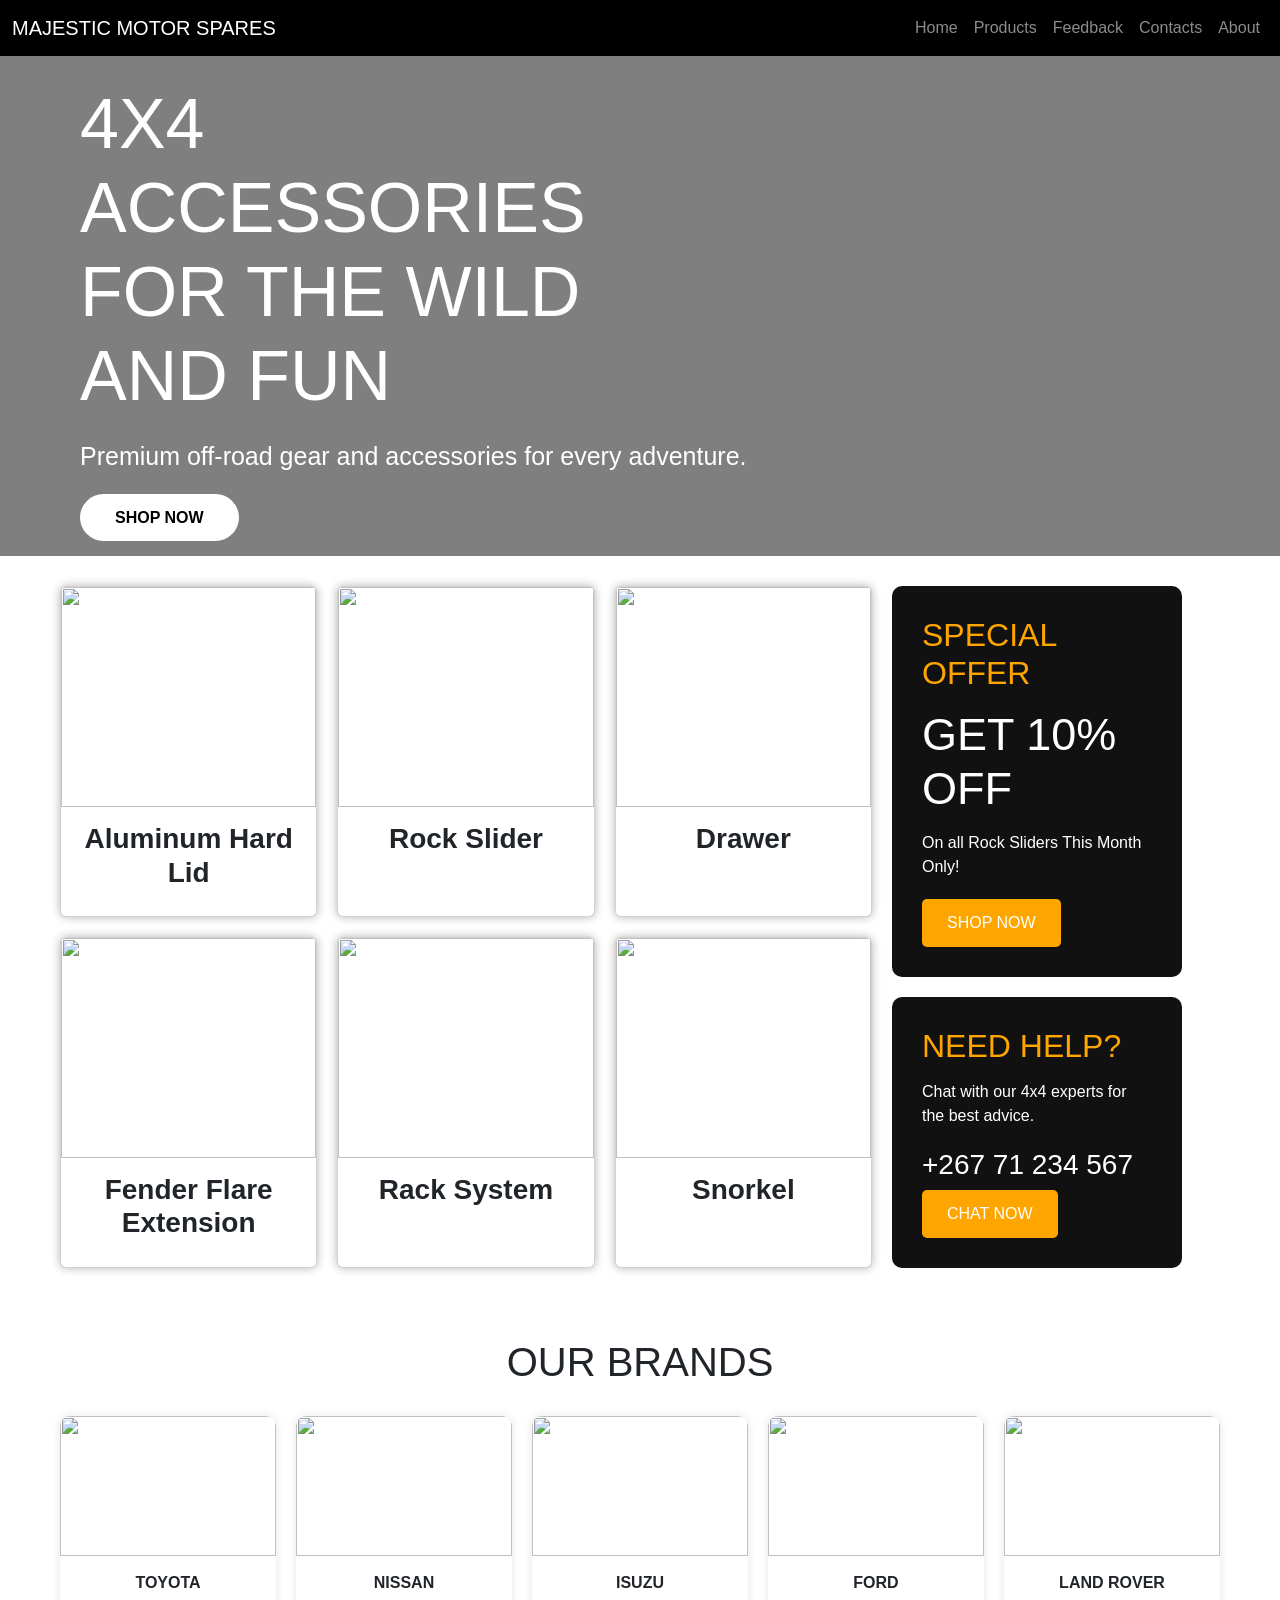
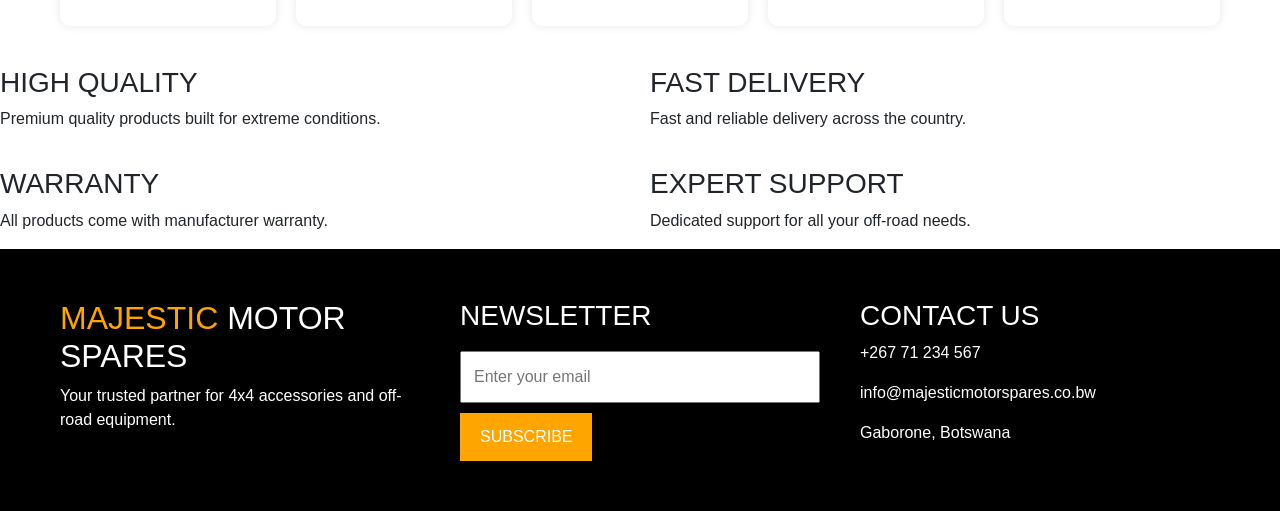
==== commit 863e3581: "Add files via upload" ====
--- a/index.html
+++ b/index.html
@@ -18,73 +18,71 @@
 
 <body>
 
-<!-- NAVBAR -->
-
-<nav class="navbar navbar-expand-lg navbar-dark">
-
-<div class="container-fluid">
-
-<a class="navbar-brand" href="#">
-MAJESTIC MOTOR SPARES
-</a>
-
-<button class="navbar-toggler"
-type="button"
-data-bs-toggle="collapse"
-data-bs-target="#navbarNav">
-
-<span class="navbar-toggler-icon"></span>
-
-</button>
-
-<div class="collapse navbar-collapse" id="navbarNav">
-
-<ul class="navbar-nav ms-auto">
-
-<li class="nav-item">
-<a class="nav-link" href="index.html">Home</a>
-</li>
-
-<li class="nav-item">
-<a class="nav-link" href="products.html">Products</a>
-</li>
-
-<li class="nav-item">
-<a class="nav-link" href="feedback.html">Feedback</a>
-</li>
-
-<li class="nav-item">
-<a class="nav-link" href="contacts.html">Contacts</a>
-</li>
-
-<li class="nav-item">
-<a class="nav-link" href="about.html">About</a>
-</li>
-
-</ul>
-
-</div>
-
-</div>
-
-</nav>
-
-<!-- HERO -->
+    <!-- NAVBAR -->
+
+    <nav class="navbar navbar-expand-lg navbar-dark">
+
+        <div class="container-fluid">
+
+            <a class="navbar-brand" href="#">
+                MAJESTIC MOTOR SPARES
+            </a>
+
+            <button class="navbar-toggler"
+                type="button"
+                data-bs-toggle="collapse"
+                data-bs-target="#navbarNav">
+
+                <span class="navbar-toggler-icon"></span>
+
+            </button>
+
+            <div class="collapse navbar-collapse" id="navbarNav">
+
+                <ul class="navbar-nav ms-auto">
+
+                    <li class="nav-item">
+                        <a class="nav-link" href="index.html">Home</a>
+                    </li>
+
+                    <li class="nav-item">
+                        <a class="nav-link" href="products.html">Products</a>
+                    </li>
+
+                    <li class="nav-item">
+                        <a class="nav-link" href="feedback.html">Feedback</a>
+                    </li>
+
+                    <li class="nav-item">
+                        <a class="nav-link" href="contacts.html">Contacts</a>
+                    </li>
+
+                    <li class="nav-item">
+                        <a class="nav-link" href="about.html">About</a>
+                    </li>
+
+                </ul>
+
+            </div>
+
+        </div>
+
+    </nav>
 
 <section class="hero">
 
-<div class="hero-text">
-
-<h1>4X4 ACCESSORIES FOR THE WILD AND FUN</h1>
-
-<p>
-Premium off-road gear and accessories
-for every adventure.
-</p>
-
-<a href="#">SHOP NOW</a>
-
-</div>
+    <div class="hero-text">
+
+        <h1>4X4 ACCESSORIES FOR THE WILD AND FUN</h1>
+
+        <p>
+            Premium off-road gear and accessories
+            for every adventure.
+        </p>
+
+        <a href="#">SHOP NOW</a>
+
+    </div>
 
 </section>
 
@@ -92,176 +90,232 @@
 
 <section class="main-content">
 
-<section class="home-categories">
-
-<article class="card">
-
-<img src="https://tse1.mm.bing.net/th/id/OIP.sN1mXQkFpKoZgSGnwx9tcAHaHa?r=0&rs=1&pid=ImgDetMain&o=7&rm=3">
-
-<h3>Aluminum Hard Lid</h3>
-
-</article>
-
-<article class="card">
-
-<img src="https://tse2.mm.bing.net/th/id/OIP.ygM4Ox9n2CaZZgNQETNEYgHaE8?r=0&rs=1&pid=ImgDetMain&o=7&rm=3">
-
-<h3>Rock Slider</h3>
-
-</article>
-
-<article class="card">
-
-<img src="https://tse3.mm.bing.net/th/id/OIP.bkOHg1kvP9Sj6-O1nvtEvwHaHa?r=0&rs=1&pid=ImgDetMain&o=7&rm=3">
-
-<h3>Drawer</h3>
-
-</article>
+    <!-- CATEGORIES -->
+
+    <section class="home-categories">
+
+        <article class="card">
+
+            <img src="https://tse1.mm.bing.net/th/id/OIP.sN1mXQkFpKoZgSGnwx9tcAHaHa?r=0&rs=1&pid=ImgDetMain&o=7&rm=3">
+
+            <h3>Aluminum Hard Lid</h3>
+
+        </article>
+
+        <article class="card">
+
+            <img src="https://tse2.mm.bing.net/th/id/OIP.ygM4Ox9n2CaZZgNQETNEYgHaE8?r=0&rs=1&pid=ImgDetMain&o=7&rm=3">
+
+            <h3>Rock Slider</h3>
+
+        </article>
+
+        <article class="card">
+
+            <img src="https://tse3.mm.bing.net/th/id/OIP.bkOHg1kvP9Sj6-O1nvtEvwHaHa?r=0&rs=1&pid=ImgDetMain&o=7&rm=3">
+
+            <h3>Drawer</h3>
+
+        </article>
+
+        <article class="card">
+
+            <img src="https://tse1.mm.bing.net/th/id/OIP.Yc_LgW16psc0_vIOj7ftywHaHa?r=0&rs=1&pid=ImgDetMain&o=7&rm=3">
+
+            <h3>Fender Flare Extension</h3>
+
+        </article>
+
+        <article class="card">
+
+            <img src="https://tse3.mm.bing.net/th/id/OIP.DTE6IljOgdL7ULvM29cSaQHaHa?r=0&rs=1&pid=ImgDetMain&o=7&rm=3">
+
+            <h3>Rack System</h3>
+
+        </article>
+
+        <article class="card">
+
+            <img src="https://tse3.mm.bing.net/th/id/OIP.Swi2mAU6pkCiA79ZRgJe7gHaHa?r=0&w=1000&h=1000&rs=1&pid=ImgDetMain&o=7&rm=3">
+
+            <h3>Snorkel</h3>
+
+        </article>
+
+    </section>
+
+    <!-- SIDEBAR -->
+
+    <aside class="sidebar">
+
+        <div class="offer-box">
+
+            <h2>SPECIAL OFFER</h2>
+
+            <h1>GET 10% OFF</h1>
+
+            <p>On all Rock Sliders This Month Only!</p>
+
+            <a href="#">SHOP NOW</a>
+
+        </div>
+
+        <div class="help-box">
+
+            <h2>NEED HELP?</h2>
+
+            <p>
+                Chat with our 4x4 experts
+                for the best advice.
+            </p>
+
+            <h3>+267 71 234 567</h3>
+
+            <a href="#">CHAT NOW</a>
+
+        </div>
+
+    </aside>
 
 </section>
 
-<div class="sidebar">
-
-<div class="offer-box">
-
-<h2>SPECIAL OFFER</h2>
-
-<h1>GET 10% OFF</h1>
-
-<p>On all Rock Sliders This Month Only!</p>
-
-<a href="#">SHOP NOW</a>
-
-</div>
-
-<div class="help-box">
-
-<h2>NEED HELP?</h2>
-
-<p>Chat with our 4x4 experts for the best advice.</p>
-
-<h3>+267 71 234 567</h3>
-
-<a href="#">CHAT NOW</a>
-
-</div>
-
-</div>
+<!-- BRANDS -->
+
+<section class="brands">
+
+    <h2>OUR BRANDS</h2>
+
+    <div class="brand-container">
+
+        <article class="brand-card">
+
+            <img src="https://th.bing.com/th/id/R.4341c4b29a7a672d5f11b8b81d356a7e?rik=tbbhFVU2bsexhQ&riu=http%3a%2f%2fwww.ironman4x4.com.au%2fcdn%2fshop%2ffiles%2fBBP019SC-toyota-landcruiser-79-series-bull-bar-premium-1_4294bd33-7c2d-40b8-b071-47fa54397495.jpg%3fv%3d1718590331&ehk=R8RDkTwhRzMTG9pGKIcLyzcfALX%2bcuGpEs8zweuIVEU%3d&risl=&pid=ImgRaw&r=0">
+
+            <p>TOYOTA</p>
+
+        </article>
+
+        <article class="brand-card">
+
+            <img src="https://i.pinimg.com/originals/81/45/5b/81455b45d8773ec2249e2367a7ba3d82.jpg">
+
+            <p>NISSAN</p>
+
+        </article>
+
+        <article class="brand-card">
+
+            <img src="https://th.bing.com/th/id/R.fbc5fed6f413f1ed6992dd165686e409?rik=%2bAJZ24kUYHT7wA&pid=ImgRaw&r=0">
+
+            <p>ISUZU</p>
+
+        </article>
+
+        <article class="brand-card">
+
+            <img src="https://th.bing.com/th/id/R.b4a86cd020764c1ed3fcec65c7f5f9e7?rik=zO8bHYiN4lBcgA&pid=ImgRaw&r=0">
+
+            <p>FORD</p>
+
+        </article>
+
+        <article class="brand-card">
+
+            <img src="https://i.pinimg.com/originals/ce/a8/f4/cea8f4c8cee3cfcc65c68e2e41433bac.jpg">
+
+            <p>LAND ROVER</p>
+
+        </article>
+
+    </div>
 
 </section>
 
-<!-- BRANDS -->
-
-<section class="brands">
-
-<h2>OUR BRANDS</h2>
-
-<div class="brand-container">
-
-<div class="brand-card">
-<img src="https://i.pinimg.com/originals/81/45/5b/81455b45d8773ec2249e2367a7ba3d82.jpg">
-<p>NISSAN</p>
-</div>
-
-<div class="brand-card">
-<img src="https://th.bing.com/th/id/R.fbc5fed6f413f1ed6992dd165686e409?rik=%2bAJZ24kUYHT7wA&pid=ImgRaw&r=0">
-<p>ISUZU</p>
-</div>
-
-<div class="brand-card">
-<img src="https://th.bing.com/th/id/R.b4a86cd020764c1ed3fcec65c7f5f9e7?rik=zO8bHYiN4lBcgA&pid=ImgRaw&r=0">
-<p>FORD</p>
-</div>
-
-</div>
+<!-- FEATURES -->
+
+<section class="features">
+
+    <div class="feature">
+
+        <h3>HIGH QUALITY</h3>
+
+        <p>Premium quality products built for extreme conditions.</p>
+
+    </div>
+
+    <div class="feature">
+
+        <h3>FAST DELIVERY</h3>
+
+        <p>Fast and reliable delivery across the country.</p>
+
+    </div>
+
+    <div class="feature">
+
+        <h3>WARRANTY</h3>
+
+        <p>All products come with manufacturer warranty.</p>
+
+    </div>
+
+    <div class="feature">
+
+        <h3>EXPERT SUPPORT</h3>
+
+        <p>Dedicated support for all your off-road needs.</p>
+
+    </div>
 
 </section>
 
-<!-- FEATURES -->
-
-<section class="features">
-
-<div class="feature">
-
-<h3>HIGH QUALITY</h3>
-
-<p>Premium quality products built for extreme conditions.</p>
-
-</div>
-
-<div class="feature">
-
-<h3>FAST DELIVERY</h3>
-
-<p>Fast and reliable delivery across the country.</p>
-
-</div>
-
-<div class="feature">
-
-<h3>WARRANTY</h3>
-
-<p>All products come with manufacturer warranty.</p>
-
-</div>
-
-<div class="feature">
-
-<h3>EXPERT SUPPORT</h3>
-
-<p>Dedicated support for all your off-road needs.</p>
-
-</div>
-
-</section>
-
 <!-- FOOTER -->
 
 <footer>
 
-<div class="footer-container">
-
-<div>
-
-<h2><span>MAJESTIC</span> MOTOR SPARES</h2>
-
-<p>
-Your trusted partner for 4x4 accessories
-and off-road equipment.
-</p>
-
-</div>
-
-<div>
-
-<h3>NEWSLETTER</h3>
-
-<input type="email" placeholder="Enter your email">
-
-<button>SUBSCRIBE</button>
-
-</div>
-
-<div>
-
-<h3>CONTACT US</h3>
-
-<p>+267 71 234 567</p>
-
-<p>info@majesticmotorspares.co.bw</p>
-
-<p>Gaborone, Botswana</p>
-
-</div>
-
-</div>
+    <div class="footer-container">
+
+        <div>
+
+            <h2><span>MAJESTIC</span> MOTOR SPARES</h2>
+
+            <p>
+                Your trusted partner for 4x4 accessories
+                and off-road equipment.
+            </p>
+
+        </div>
+
+        <div>
+
+            <h3>NEWSLETTER</h3>
+
+            <input type="email" placeholder="Enter your email">
+
+            <button>SUBSCRIBE</button>
+
+        </div>
+
+        <div>
+
+            <h3>CONTACT US</h3>
+
+            <p>+267 71 234 567</p>
+
+            <p>info@majesticmotorspares.co.bw</p>
+
+            <p>Gaborone, Botswana</p>
+
+        </div>
+
+        
+
+    </div>
 
 </footer>
 
-<!-- BOOTSTRAP JS -->
-
-<script src="https://cdn.jsdelivr.net/npm/bootstrap@5.3.3/dist/js/bootstrap.bundle.min.js"></script>
+
 
 </body>
 
-</html>
+</html>
--- a/style.css
+++ b/style.css
@@ -954,3 +954,24 @@
         padding-top:15px;
     }
 }
+
+/* LOGO */
+
+.logo img{
+
+    width:100px;
+
+    height:auto;
+}
+
+.search-box{
+    width:90%;
+    margin:30px auto;
+}
+
+.search-box input{
+    width:100%;
+    padding:15px;
+    border-radius:5px;
+    border:1px solid #ccc;
+}
